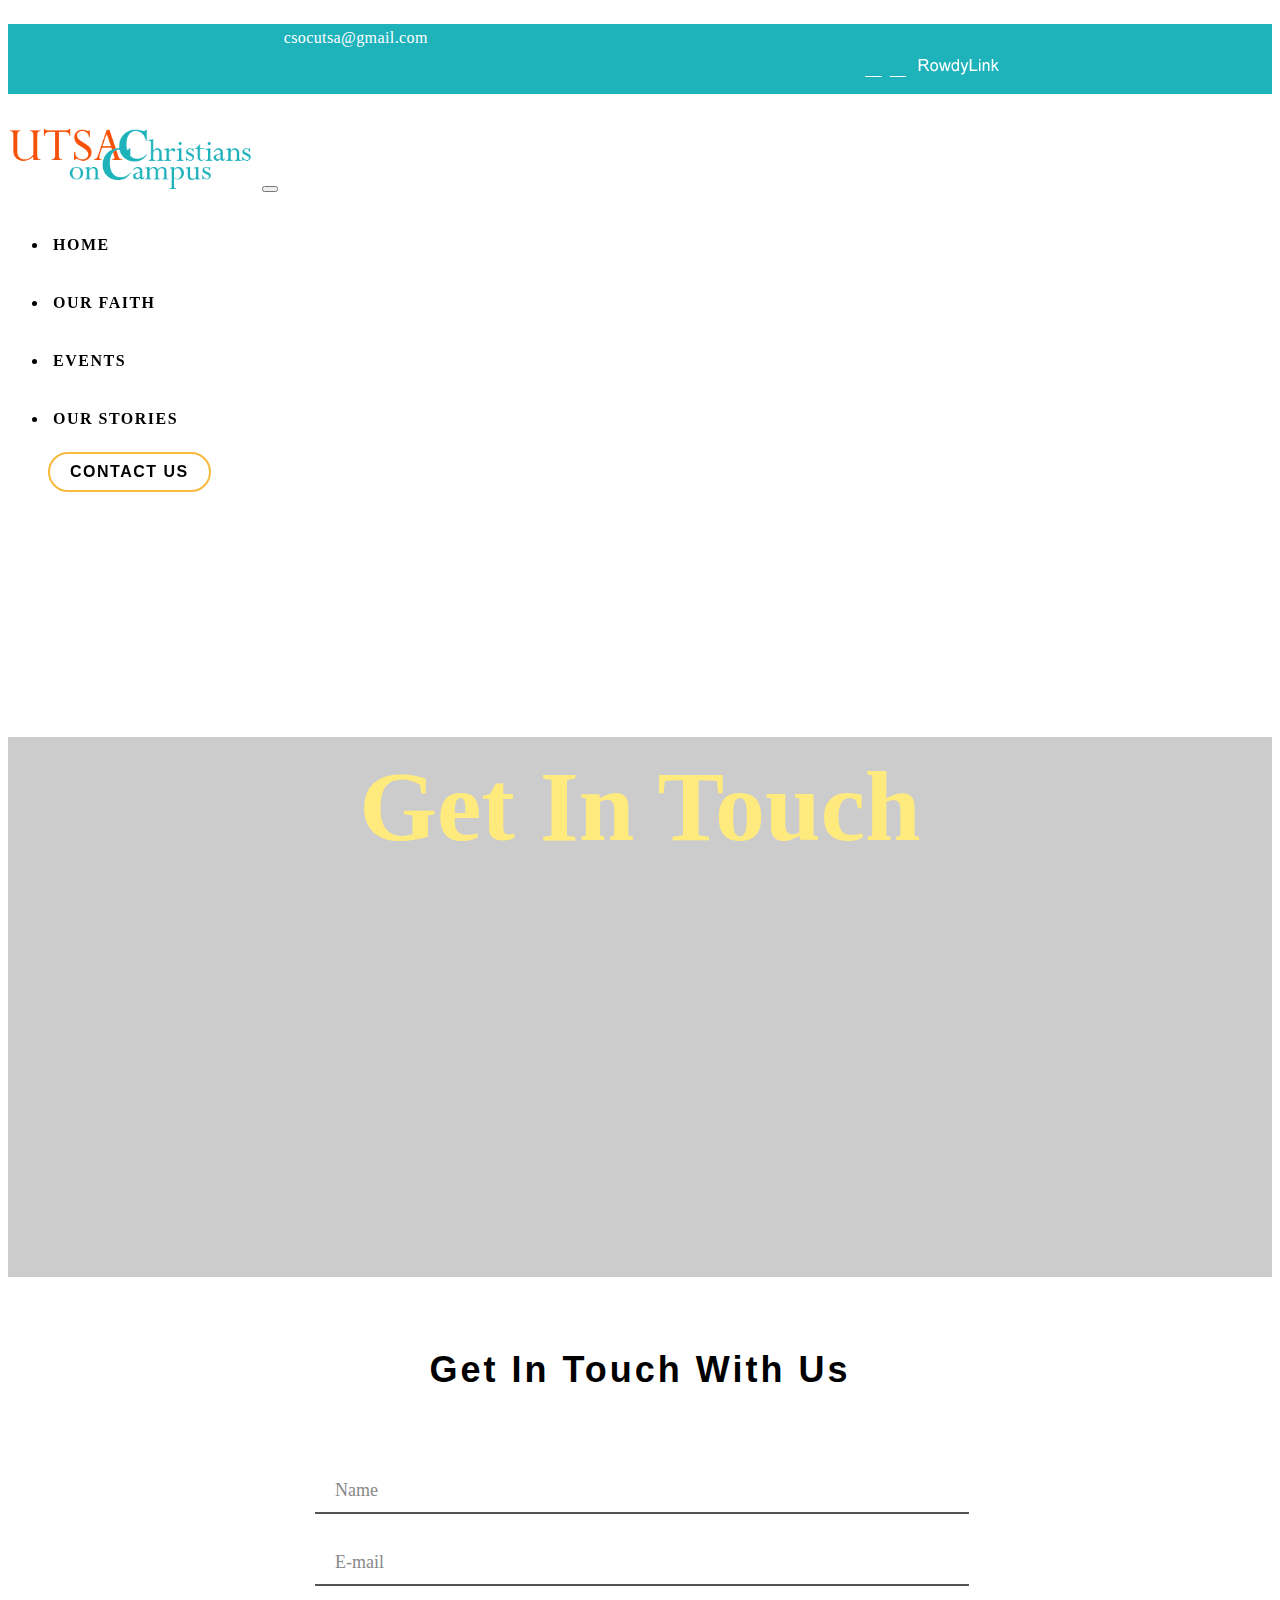
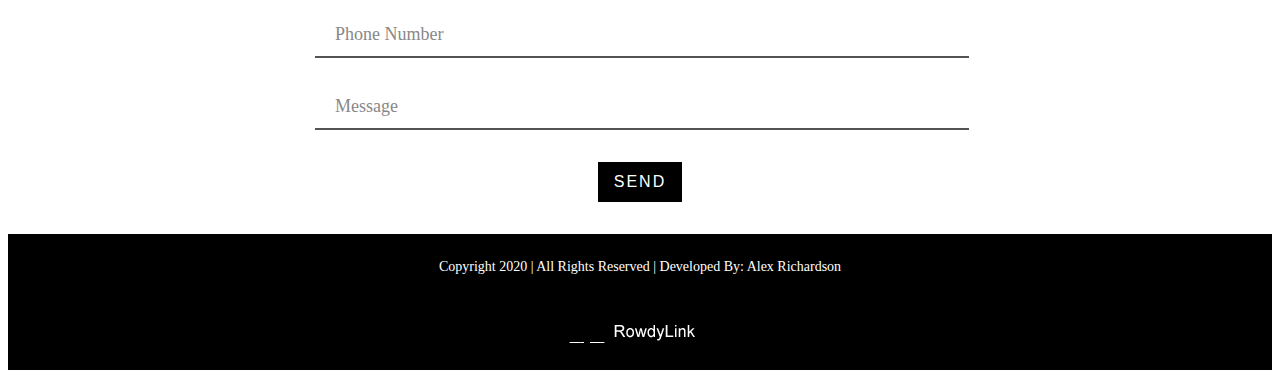
==== contact.html @ 609fae16 "Update contact.html" ====
<!DOCTYPE html>
<html lang="en">
  <head>
      <meta charset="UTF-8">
      <meta name="description" content="UTSA Christians on Campus is a registered organization dedicated to helping students in their walk with God through bible studies, prayer, and christian fellowship." />
      <meta http-equiv="X-UA-Compatible" content="IE=edge,chrome=1">
      <meta name="viewport" content="width=device-width,initial-scale=1">
      <link rel="shortcut icon" href="../public/img/coc.png" type="image/x-icon" />
        <title>UTSA Christians on Campus</title>
      <link rel="stylesheet" href="https://stackpath.bootstrapcdn.com/bootstrap/4.1.1/css/bootstrap.min.css" integrity="sha384-WskhaSGFgHYWDcbwN70/dfYBj47jz9qbsMId/iRN3ewGhXQFZCSftd1LZCfmhktB" crossorigin="anonymous">
      <link rel="stylesheet" href="https://cdnjs.cloudflare.com/ajax/libs/font-awesome/4.7.0/css/font-awesome.min.css"><link rel="stylesheet" href="https://use.fontawesome.com/releases/v5.1.0/css/all.css" integrity="sha384-lKuwvrZot6UHsBSfcMvOkWwlCMgc0TaWr+30HWe3a4ltaBwTZhyTEggF5tJv8tbt" crossorigin="anonymous">
      <link rel="shortcut icon" href="favicon.ico" type="image/vnd.microsoft.icon">
      <link rel="stylesheet" href="./public/stylesheets/app.css" type="text/css">
      
      <script src="https://code.jquery.com/jquery-3.3.1.slim.min.js" integrity="sha384-q8i/X+965DzO0rT7abK41JStQIAqVgRVzpbzo5smXKp4YfRvH+8abtTE1Pi6jizo" crossorigin="anonymous"></script>
      <script src="https://stackpath.bootstrapcdn.com/bootstrap/4.1.1/js/bootstrap.min.js" integrity="sha384-smHYKdLADwkXOn1EmN1qk/HfnUcbVRZyYmZ4qpPea6sjB/pTJ0euyQp0Mk8ck+5T" crossorigin="anonymous"></script>
  </head>
  <body>
    <div class="container-fluid top-nav-off-mob">
      <div class="row">
        <div class="col-md-6 top-nav-test top-nav-left">
          <p><i class="fas fa-envelope social-icon-head"></i>csocutsa@gmail.com</p>
        </div>
        <div class="col-md-6 top-nav-test top-nav-icon top-nav-right">
            <span>
            <a class="social-icon-head" href="https://www.facebook.com/utsachristians/" target="_blank">
              <i class="fab fa-facebook-f"></i>
            </a>
            </span>
            <span>
              <a class="social-icon" href="https://instagram.com/casaoncampus?igshid=c43njdv15ox2" target="_blank">
                <i class="fab fa-instagram"></i>
              </a>
            </span>
            <span>
              <a class="social-icon-head" href="https://utsa.campuslabs.com/engage/organization/christiansoncampus" target="_blank">
                <img src="../public/img/rowdy-link.png">
              </a>
            </span>
        </div>
      </div>
    </div>
    
    <nav class="navbar navbar-dark fixed-top navbar-expand-md navbar-no-bg nav">
      <div class="container">
        <a class="navbar-brand" href="/"><img src="../public/img/utsalogo.png" style="height: 60px;" class="d-inline-block" alt="Christians on Campus Logo"></a>
          <button class="navbar-toggler" type="button" data-toggle="collapse" data-target="#navbarNavigation" aria-controls="navbarTogglerDemo01" aria-expanded="false" aria-label="Toggle navigation">
            <span class="navbar-toggler-icon"></span>
          </button>
          
          <div class="collapse navbar-collapse" id="navbarNavigation">
              <ul class="navbar-nav ml-auto mt-2 mt-lg-0">
                  <li class="nav-item">
                      <a class="nav-link" href="/">Home</a>
                  </li>
                  <li class="nav-item">
                      <a class="nav-link" href="faith">Our Faith</a>
                  </li>
                  <li class="nav-item">
                      <a class="nav-link" href="events">Events</a>
                  </li>
                  <li class="nav-item">
                      <a class="nav-link" href="stories">Our Stories</a>
                  </li>
                  <a href="contact" class="centerBtn">
                    <button class="nav-item contact-us-button-mob contact-us-link contact-us-button">
                        Contact Us
                    </button>
                  </a>
                  <li class="nav-item contact-us-small-button">
                      <a class="nav-link" href="contact">Contact Us</a>
                  </li>
              </ul>
          </div>
      </div>
  </nav>

<div class="container-fluid">
    <div class='row'>
        <div class="col-md-12 faith-hero darken-pseudo">
            <h1 class="sub-page-head">Get In Touch</h1>
        </div>
    </div>
            
        <section class="get-in-touch">
                
            <!--<div class="col-md-12">-->
                <h1 class="title">Get In Touch With Us</h1>
                <!--<h3 class="title">If you do not receive any response from us within 3-5 business days, please email us at csoc.ut@gmail.com.</h3>-->
            <form action="https://formspree.io/info@utsachristians.org" method="POST" class="contact-form row">
                <div class="form-field col-md-12">
                    <input id="name" class="input-text js-input" type="text" name="name" required>
                    <label class="label" for="name">Name</label>
                </div>
                <div class="form-field col-md-6 col-sm-12">
                    <input id="email" class="input-text js-input" type="email" name="_replyto" required>
                    <label class="label" for="email">E-mail</label>
                </div>
                <div class="form-field col-md-6 col-sm-12">
                    <input id="phone" class="input-text js-input" type="" name="phone_number">
                    <label class="label" for="phone-number">Phone Number</label>
                </div>
                <div class="form-field col-md-12">
                    <input id="message" class="input-text js-input" type="text" name="message" required>
                    <label class="label" for="message">Message</label>
                </div>
                <input type="text" name="_gotcha" style="display:none" />
                <div class="form-field col-md-12 align-center">
                    <input class="submit-btn" type="submit" value="Send">
                    <input type="hidden" name="_next" value="https://utsachristians.org/contact" />
                </div>
            </form>
        </section>
    </div> 
    <div id="mybutton">
  <button class="feedback"><a target="_blank" href="http://www.utsachristians.org/public/MinistrySeries7.pdf">Ministry Series Outline</a></button>
</div>
</div>


<script>
    $( '.js-input' ).keyup(function() {
        if( $(this).val() ) {
            $(this).addClass('not-empty');
        } else {
            $(this).removeClass('not-empty');
        }
    });
</script>

  <footer>
    <div class="container-fluid footer">
      <div class="row">
        <div class="col-md-6 centerText footer">
          <span>Copyright 2020 | All Rights Reserved | Developed By: Alex Richardson</span>
        </div>
        <div class="col-md-6 centerText footer">
          <span>
            <a class="social-icon" href="https://www.facebook.com/utsachristians/" target="_blank">
              <i class="fab fa-facebook-f"></i>
            </a>
            </span>
            <span>
              <a class="social-icon" href="https://instagram.com/casaoncampus?igshid=c43njdv15ox2" target="_blank">
                <i class="fab fa-instagram"></i>
              </a>
            </span>
            <span>
              <a class="social-icon" href="https://utsa.campuslabs.com/engage/organization/christiansoncampus" target="_blank">
                <img src="../public/img/rowdy-link.png">
              </a>
            </span>
        </div>
      </div>
    </div>
  </footer>
  
  <script src="./public/js/nav.js"></script>
  
  </body>
</html>
---- public/stylesheets/app.css ----
.spaceDivide {
    padding: 65px 15px 65px 15px;
}

.headItem {
    color: #23272f;
    letter-spacing: 0.05em;
    line-height: 53px;
    font-size: 36px;
    font-weight: 700;
    font-family: 'Helvetica';
    text-transform: uppercase;
}

.contact-us-button-mob {
    margin: auto;
    /*display: block;*/
    background-color: transparent;
    
    /* Border styles */
    border: 2px solid #f6b93b;
    border-radius: 20px;
    /*line-height: 17px;*/
    padding: 1px 20px;
    min-height: 40px;
    
}

.contact-us-button-mob:hover {
    color: white !important;
    background: #f6b93b;
    border-color: #f6b93b !important;
    transition: all 0.4s ease 0s;
}

.events-list{
  color:white;
}


.headItem-blue {
    color: #1eb2bb;
}

.headItem-yellow {
    color: #ffeb7d;
}

.descText {
    color: #747474;
    font-size: 18px;
    line-height: 1.75;
    font-family: 'Roboto';
    font-weight: 400;
    letter-spacing: 0.4px;
}

.quoteText {
    color: #5f727f;
    font-size: 24px;
    line-height: 37px;
    font-weight: 100;
    font-family: 'Montserrat'
}

/* quote box */

.quote-box {
  width: 100%;
  height: auto;
  position: relative;
  margin-top: 50px;
  margin-bottom: 30px;
  border: 1px solid #E3E3E3;
  
}

.quote-box p{
  font-family: 'Source Sans Pro';
  text-align: center;
  font-size: 35px;
  width:95%;
  margin: 0 auto;
  margin: 50px 0 50px 0;
}

.quote-box div:nth-child(1){
  position: absolute;
  border-top: 5px solid #a68a73;
  border-right: 5px solid #a68a73;
  width: 40px;
  height: 40px;
  top:0;
  right: 0;
}
.quote-box div:nth-child(2){
  position: absolute;
  border-bottom: 5px solid #a68a73;
  border-left: 5px solid #a68a73;
  width: 40px;
  height: 40px;
  bottom:0;
  left: 0;
}

.quote-name {
  font-family: 'Comic Sans MS';
  position: absolute;
  font-size: 30px;
  padding-top: 20px;
  left: 50px;
}

@media (max-width: 768px){
  .headItem {
    font-size: 28px;
    line-height: 28px;
    text-align: center;
  }
  
  .spaceDivideLeft {
    padding-left: 10px !important;
    padding-right: 10px !important;
    padding-top: 30px !important;
  }
  
  .descText {
    font-size: 16px;
    text-align: center;
    padding-left: 20px !important;
    padding-right: 20px !important;
  }
  
  .quoteText {
    font-size: 16px;
    line-height: 25px;
    padding-bottom: 20px !important;
    padding-top: 20px !important;
    margin-top: 0 !important;
  }
  
}

.list-border-head {
  color: #23272f;
  letter-spacing: 0.05em;
  line-height: 53px;
  font-size: 36px;
  font-weight: 700;
  font-family: 'Montserrat';
}

.list-border-sub-head {
  color: #5f727f;
  line-height: 25px;
  font-size: 18px;
  font-family: 'Source Sans Pro';
  max-width: 840px;
  margin: 30px auto 10px;
}

.list-border-out {
  padding-right: 20px;
  padding-left: 20px;
  line-height: 25px;
}

.list-border{
  border: 1px solid #dedede;
  max-width: 240px;
  margin: auto auto;
}

.list-border-padding {
  padding: 45px 35px 40px 35px;
}

.list-border-title {
  color: #23272f;
  letter-spacing: 0.05em;
  line-height: 30px;
  font-size: 19px;
  font-weight: 700;
  font-family: 'Montserrat';
  text-transform: uppercase;    
  margin: 0.5em 0;
  margin-bottom: 30px;
  max-width: 25%;
  
  /*padding: 21px 20px 10px 20px;*/
}

.list-border-para {
  font-size: 16px;
  line-height: 25px;
  color: #5f727f;
  font-family: 'Source Sans Pro';
  height: auto;
  width: auto;
  margin-bottom: 30px;
  /*padding: 21px 20px 20px 20px;*/
}

.prayIcon {
  max-width: 50px;
  max-height: 50px;
  background-size: cover;
  background-repeat: no-repeat;
  background-image: url([data-uri]);
}

.bibleIcon {
  max-width: 50px;
  max-height: 50px;
  background-size: cover;
  background-repeat: no-repeat;
  background-image: url([data-uri]);
}

.fellowshipIcon {
  max-width: 50px;
  max-height: 50px;
  background-size: cover;
  background-repeat: no-repeat;
  background-image: url([data-uri])
}

.right-icon {
  text-align: right;
  /*padding: 0 10px 20px 0;*/
}



/* media queries */

@media (max-width: 768px){
  .quote-box {
    margin: 0px auto;
    margin-top: 50px;
    width: 400px;
    margin-bottom: 70px;
  }
  .quote-box p{
    font-size: 32px;
    line-height: 32px;
  }
  .quote-name {
    font-size: 34px;
    bottom: -60px;
  }
  
}

@media (max-width: 500px){
  .quote-box {
    margin: 0px auto;
    margin-top: 50px;
    width: 325px;
    margin-bottom: 60px;
  }
  .quote-box p{
    font-size: 30px;
    margin: 0 auto;
    margin-top: 60px;
    width: 92%;
  }
  .quote-name {
    font-size: 32px;
    bottom: -70px;
    padding-bottom: 20px !important;
  }
}

.spaceDivideLeft {
    padding-left: 20%;
    padding-right: 5%;
}

.spaceDivideRight {
    text-align: left;
    padding-right: 20%;
    padding-left: 5%;
}

.centerText {
    text-align: center;
}

.spaceDivideCenter {
    padding-top: 7vh;
    padding-bottom: 10vh;
    padding-left: 20%;
    padding-right: 20%;
}

.midStack {
    background-color: #f7f7f7;
}

.centerBtn {
    margin: auto;
}

.centerBtn:hover {
  cursor:pointer;
}

.btn-warning {
    color: white;
}

.eventSpace {
    padding-bottom: 2vh;
}

.mTop {
  margin: auto 0;
}

.freshman-connect {
  background-color: #0fb1bb;
  height: 23vh;
  min-width: 100%;
}

.freshman-connect-sub-row {
  padding-left: 20vw;
  padding-right: 20vw;
}


.freshman-connect-title {
  color: #ffeb7d;
  font-size: 30px;
  font-weight: 700;
  font-family: 'Montserrat';
  text-transform: uppercase;
  letter-spacing: 0.05em;
  max-width: 100%;
  /*padding-left: 20vw;*/
  text-align: center;
  /*padding-right: 2vw;*/
}

.freshman-connect-sub {
  display: inline-block;
  font-size: 16px;
  list-style-type: none;
  padding-top: 1em;
  font-weight: 500;
  text-align: left;
  color: #ffffff;
  font-family: 'Source Sans Pro';
  line-height: 25px;
  letter-spacing: 0.05em;
  max-width: 100%;
}

.prayer {
  max-width: 20vw;
}

@media (max-width: 1865px) {
  .freshman-connect-title {
    padding-left: 18vw;
    padding-right: 18vw;
  }
  
  .freshman-connect-sub-row {
    padding-left: 18vw;
    padding-right: 18vw;
  }
  
  .spaceDivideRight {
    padding-left: 18vw;
  }
  
  .spaceDivideRight {
    padding-left: 18vw;
  }
  
  .spaceDivideLeft {
    padding-left: 18vw;
  }
  
  .spaceDivideLeft {
    padding-left: 18vw;
  }
}

@media (max-width: 1560px) {
  .freshman-connect-title {
    padding-left: 15vw;
    padding-right: 15vw;
  }
  
  .freshman-connect-sub-row {
    padding-left: 15vw;
    padding-right: 15vw;
  }
  
  .spaceDivideRight {
    padding-left: 15vw;
  }
  
  .spaceDivideRight {
    padding-left: 15vw;
  }
  
  .spaceDivideLeft {
    padding-left: 15vw;
  }
  
  .spaceDivideLeft {
    padding-left: 15vw;
  }
  
  .mobile-rep-count {
    text-align: center;
    padding-right: 0px;
  }
}

@media (max-width: 1411px) {
  .freshman-connect-title {
    padding-left: 12vw;
    padding-right: 12vw;
  }
  
  .freshman-connect-sub-row {
    padding-left: 12vw;
    padding-right: 12vw;
  }
  
  .spaceDivideRight {
    padding-left: 12vw;
  }
  
  .spaceDivideRight {
    padding-left: 12vw;
  }
  
  .spaceDivideLeft {
    padding-left: 12vw;
  }
  
  .spaceDivideLeft {
    padding-left: 12vw;
  }
  
  .prayer {
    max-width: 25vw;
  }
}

@media (max-width: 1294px) {
  .freshman-connect-title {
    padding-left: 7vw;
    padding-right: 7vw;
  }
  
  .freshman-connect-sub-row {
    padding-left: 7vw;
    padding-right: 7vw;
  }
  
  .spaceDivideRight {
    padding-left: 7vw;
  }
  
  .spaceDivideRight {
    padding-left: 7vw;
  }
  
  .spaceDivideLeft {
    padding-left: 7vw;
  }
  
  .spaceDivideLeft {
    padding-left: 7vw;
  }
  
  .prayer {
    max-width: 30vw;
  }
}

@media (max-width: 1136px) {
  .freshman-connect-title {
    padding-left: 3vw;
    padding-right: 3vw;
  }
  
  .freshman-connect-sub-row {
    padding-left: 3vw;
    padding-right: 3vw;
  }
}

@media (max-width: 986px) {
  .freshman-connect-title {
    text-align: center;
  }
  
  .freshman-connect-sub {
    display: inline-block;
    font-size: 16px;
    list-style-type: none;
    padding-top: 1em;
    font-weight: 400;
    text-align: center;
    color: #ffffff;
    font-family: 'Source Sans Pro';
    letter-spacing: 0.05em;
    width: 100%;
  }
  .prayer {
    max-width: 35vw;
  }
}

@media (max-width: 910px) {
  .mobile-rep-count {
    padding: 0 !important;
  }
  
  .mobile-rep-count ul {
    padding: 5px;
    text-align: center;
  }
}

@media (max-width: 790px){
  
  .freshman-connect-title {
    color: #ffeb7d;
    font-size: 28px;
    font-weight: 700;
    text-align: center;
    font-family: 'Montserrat';
    text-transform: uppercase;
    letter-spacing: 0.05em;
    max-width: 100%;
    padding: 5px 5px 0 5px;
  }
  
  .freshman-connect-sub {
    display: inline-block;
    font-size: 16px;
    list-style-type: none;
    padding-top: 1em;
    font-weight: 400;
    text-align: center;
    color: #ffffff;
    font-family: 'Source Sans Pro';
    letter-spacing: 0.05em;
    width: 100%;
  }
  .freshman-connect-sub-row {
    padding-bottom: 2vh;
  }
  
  .mobile-rep {
    padding-left: 10px;
    padding-right: 10px;
    max-width: 100%;
  }
  
  .freshman-connect {
    height: auto;
  }
  
  .time-li {
    font-size: 12px !important;
    line-height: 12px !important;
    font-weight: 400;
    width: 20%;
    text-align: center;
    margin: auto;
    /*padding: 0.1em !important;*/
    padding-bottom: 15px !important;
  }
  
  .time {
    font-size: 24px !important;
    line-height: 24px !important;
    padding-top: 5px;
    text-align: center;
  }
  
  .list-border-head {
    padding-left: 0 !important;
    padding-right: 0 !important;
  }
  
  .spaceDivideCenter {
    padding-left: 10px !important;
    padding-right: 10px !important;
  }
  
  .list-border-out {
    padding-bottom: 10px !important;
  }
  
  .list-border-title {
    max-width: 100%;
    text-align: center;
  }
  
  .prayer {
    max-width: 60vw;
  }
  
}

.fa-clock, .fa-map-marker-alt {
  padding-right: 15px;
}

.time-li {
  display: inline-block;
  font-size: 16px;
  list-style-type: none;
  padding: 1em;
  font-weight: 500;
  text-align: center;
  color: #ffffff;
  text-transform: uppercase;
  font-family: 'Source Sans Pro';
  line-height: 25px;
  letter-spacing: 0.05em;
}

.time {
  color: #ffeb7d;
  display: block;
  font-size: 36px;
  font-weight: 700;
  letter-spacing: 0.05em;
  line-height: 53px;
  font-family: 'Montserrat';
}

.vc-bible-studies {
    background-image: url(../img/bible-study.jpg) !important;
}

.vc-home-beliefs {
    background-image: url(../img/bible-event.jpg) !important;
}

.vc-home-meeting {
    background-image: url(../img/meeting.jpg) !important;
}

.vc-bible-studies a, .vc-home-beliefs a, .vc-home-meeting a{
  text-decoration: none !important;
}


.vc-custom-light {
  color: #ffffff;
  font-size: 24px;
  font-weight: 400;
  font-family: 'Montserrat UltraLight';
  letter-spacing: 0.05em;
  text-transform: uppercase;
  padding-top: 40%;
}

.vc-custom-bright {
  color: #ffeb7d;
  letter-spacing: 0.05em;
  line-height: 53px;
  font-size: 36px;
  font-weight: 700;
  font-family: 'Montserrat';
  text-transform: uppercase;
}

.vc-custom-para {
  font-size: 18px;
  font-family: 'Source Sans Pro';
  line-height: 25px;
  color: #ffffff;
  padding-bottom: 15%;
}

/*Toggle Index God's Desire Text*/

.show-more {
  display: none;
}

.show-more-btn {
  display: block; 
  margin: 3vh auto 5vh auto;
  background-color: #1eb2bb;
  color: #fff;
  font-family: 'Montserrat';
  text-transform: uppercase;
  letter-spacing: 2px;
  font-size: 16px;
  line-height: 24px;
  padding: 8px 16px;
  border: none;
  cursor: pointer;
}



/*Our Faith*/

.faith-hero {
    background-image: url("https://images.pexels.com/photos/895449/pexels-photo-895449.jpeg?auto=compress&cs=tinysrgb&dpr=2&h=750&w=1260");
    background-repeat: no-repeat;
    background-size: cover;
    height: 60vh;
}

.darken-pseudo {
  position: relative;
}

.darken-pseudo:after {
  content: '';
  position: absolute;
  top: 0;
  bottom: 0;
  left: 0;
  right: 0;
  display: block;
  background-color: rgba(0, 0, 0, 0.2);
}

.sub-page-head {
    text-align: center;
    margin-top: 25vh;
    font-size: 100px;
    font-weight: 700;
    color: rgb(255, 235, 125);
    font-family: Montserrat;
    line-height: 139px;
    max-width: 100%;
    position: relative;
    z-index: 1 !important;
}

@media (max-width: 767px) {
  .sub-page-head {
    font-size: 50px;
    line-height: 50px;
    margin-top: 30vh;
  }
}

/*Events*/

.events-exp-section {
    height: 50vh;
}

.events-exp-head {
    font-size: 48px;
    font-family: 'Montserrat';
    line-height: 48px;
    font-weight: 700;
    padding-top: 5vh;
}

.events-exp-sub-head {
    font-size: 22px;
    line-height: 22px;
    font-family: 'Source Sans Pro';
    font-weight: 400;
    padding: .5em 20vw;
}

.vc-blue {
    padding-right: 75px !important;
    padding-left: 75px !important;
    box-shadow: inset 0 0 0 1000px 	rgba(30,178,187,0.6);
    background-position: center !important;
    background-repeat: no-repeat !important;
    background-size: cover !important;
}

.vc-yellow {
    padding-right: 75px !important;
    padding-left: 75px !important;
    box-shadow: inset 0 0 0 1000px rgba(255,255,0,0.4);
    background-position: center !important;
    background-repeat: no-repeat !important;
    background-size: cover !important;
}

.vc-bible-studies {
    background-image: url(../img/bible-study-event.jpg) !important;
}

.vc-bible-challenge {
    background-image: url(../img/bible-event.jpg) !important;
}

.vc-home-meeting {
    background-image: url(../img/meeting.jpg) !important;
}

.vc-college-conferance {
    background-image: url(../img/spring-conferance-event.jpg) !important;
}

.vc-freshman-connect {
    background-image: url(../img/freshman-connect-event.jpg) !important;
}

.vc-personal-meeting {
    background-image: url(../img/one-one-meeting-event.jpg) !important;
}

.vc-yellow .vc-custom-light{
    color: #fff;
    font-size: 24px;
    font-weight: 400;
    font-family: 'Montserrat UltraLight';
    letter-spacing: 0.05em;
    text-transform: uppercase;
    padding-top: 40%;
}

.vc-yellow .vc-custom-bright {
    color: #33DAFF;
    letter-spacing: 0.05em;
    line-height: 53px;
    font-size: 36px;
    font-weight: 700;
    font-family: 'Montserrat';
    text-transform: uppercase;
}

.vc-blue .vc-custom-light{
    color: #ffffff;
    font-size: 24px;
    font-weight: 400;
    font-family: 'Montserrat UltraLight';
    letter-spacing: 0.05em;
    text-transform: uppercase;
    padding-top: 40%;
}

.vc-blue .vc-custom-bright {
    color: #ffeb7d;
    letter-spacing: 0.05em;
    line-height: 53px;
    font-size: 36px;
    font-weight: 700;
    font-family: 'Montserrat';
    text-transform: uppercase;
}

.vc-custom-para-events {
  font-size: 18px;
  font-family: 'Source Sans Pro';
  line-height: 25px;
  color: #fff;
  padding-bottom: 2vh;
}

.modal-btn-events {
  display: block; 
  margin-bottom: 8vh;
  color: #fff;
  font-family: 'Montserrat';
  text-transform: uppercase;
  letter-spacing: 2px;
  font-size: 16px;
  line-height: 24px;
  padding: 8px 16px;
  border: none;
  cursor: pointer;
  border-radius: 25px;
}

.modal-btn-events-yellow {
  background-color: #1eb2bb;
}

.modal-btn-events-blue {
  background-color: rgb(255, 235, 125);
  color: #000;
}

@media (max-width: 1085px) {
  .vc-yellow .vc-custom-light {
    font-size: 22px;
  }
  
  .vc-blue .vc-custom-light {
    font-size: 22px;
  }
  
  .vc-yellow .vc-custom-bright {
    line-height: 36px;
    font-size: 30px;
  }
  
  .vc-blue .vc-custom-bright {
    line-height: 36px;
    font-size: 30px;
  }
}

@media (max-width: 1085px) {
  .vc-yellow .vc-custom-light {
    font-size: 20px;
  }
  
  .vc-blue .vc-custom-light {
    font-size: 20px;
  }
  
  .vc-yellow .vc-custom-bright {
    line-height: 36px;
    font-size: 26px;
  }
  
  .vc-blue .vc-custom-bright {
    line-height: 36px;
    font-size: 26px;
  }
}


.events-hero {
    background-image: url("https://images.pexels.com/photos/895449/pexels-photo-895449.jpeg?auto=compress&cs=tinysrgb&dpr=2&h=750&w=1260");
    background-repeat: no-repeat;
    background-size: cover;
    height: 60vh;
}

.bottomCTA {
    background-image: url("https://images.pexels.com/photos/895449/pexels-photo-895449.jpeg?auto=compress&cs=tinysrgb&dpr=2&h=750&w=1260");
    background-repeat: no-repeat;
    background-size: cover;
    height: 75vh;
}

.bottom-cta-text {
    margin-top: 30vh;
    text-align: center;
    font-size: 80px;
    font-weight: 700;
    color: rgb(255, 235, 125);
    font-family: Montserrat;
    line-height: 30px;
    max-width: 100%;
    position: relative;
    z-index: 1;
}

.bottom-cta-sub-text {
    margin-top: 40px;
    text-align: center;
    font-size: 30px;
    font-weight: 400;
    color: rgb(255, 235, 125);
    font-family: Montserrat;
    line-height: 30px;
    max-width: 100%;
    position: relative;
    z-index: 1;
}

.space-divide-left-special {
    padding-left: 30%;
    padding-bottom: 10vh;
}

.church-invite-para {
    font-size: 20px;
    line-height: 20px;
    font-family: 'Source Sans Pro';
}

.img-fluid {
    width: 100%;
    height: auto;
}

.event-para {
  font-size: 22px;
  font-family: 'Source Sans Pro';
}

#map {
    height: 40vh;
    max-width: 100%;
}

.event-time-main {
  text-align: center;
}

.event-time-li {
  display: inline-block;
  font-size: 16px;
  list-style-type: none;
  padding: 1em;
  font-weight: 500;
  text-align: center;
  color: #ffffff;
  text-transform: uppercase;
  font-family: 'Source Sans Pro';
  line-height: 25px;
  letter-spacing: 0.05em;
  position: relative;
  z-index: 1
}

.event-time {
  color: #ffeb7d;
  display: block;
  font-size: 36px;
  font-weight: 700;
  letter-spacing: 0.05em;
  line-height: 53px;
  font-family: 'Montserrat';
  position: relative;
  z-index: 1;
}

.church-invite-head {
  font-size: 50px;
  line-height: 50px;
  font-weight: 700;
  font-family: 'Montserrat';
}

.fa-calendar-alt, .fa-home, .fa-phone {
  padding-right: 10px;
  padding-left: 5px;
}

@media (max-width: 767px){
  
  .event-para {
    font-size: 18px;
    font-weight: 400;
    text-align: center;
    padding-top: 20px;
    padding-left: 5vw;
    padding-right: 5vw;
  }
  
  .spaceDivide {
    padding: 0;
  }
  
  .bottom-cta-text {
    margin-top: 20vh;
    font-size: 50px;
    line-height: 50px;
  }
  
  .bottom-cta-sub-text {
    margin-top: 20px;
    font-size: 26px;
    line-height: 26px;
  }
  
  .event-time-li {
    font-size: 14px !important;
    line-height: 14px !important;
    font-weight: 400;
    width: 23%;
    text-align: center;
    margin: auto;
    padding-bottom: 15px !important;
    padding-left: 0 !important;
    padding-right: 0 !important;
  }
  
  .event-time {
    font-size: 30px !important;
    line-height: 30px !important;
    padding-top: 5px;
    text-align: center;
    width: 100%;
    padding-left: 0 !important;
    padding-right: 0 !important;
  }
  
  .church-invite-head{
    font-size: 30px;
    line-height: 32px;
    width: 100%;
    padding: 5vh 5vw 5vh 5vw;
  }
  
  .space-divide-left-special {
    width: 100%;
    padding-left: 5vw;
    padding-right: 5vw;
  }
  
  .church-invite-para {
    font-size: 16px;
    line-height: 16px;
  }
}



/*Contact Form*/

.align-center {
  text-align: center;
}

.content-wrapper {
  min-height: 100%;
  position: relative;
}
.get-in-touch {
  max-width: 650px;
  margin: 0 auto;
  position: relative;
}
.get-in-touch .title {
  text-align: center;
  padding-top: 5vh;
  font-family: Raleway, sans-serif;
  letter-spacing: 3px;
  font-size: 36px;
  line-height: 48px;
  padding-bottom: 48px;
}
.contact-form .form-field {
  position: relative;
  margin: 32px 0;
  /*overflow: hidden;*/
}
.contact-form .input-text {
  display: block;
  width: 100%;
  height: 36px;
  border-width: 0 0 2px 0;
  border-color: #000;
  font-family: Lusitana, serif;
  font-size: 18px;
  line-height: 26px;
  font-weight: 400;
}
.contact-form .input-text:focus {
  outline: none;
}
.contact-form .input-text:focus + .label, .contact-form .input-text.not-empty + .label {
  transform: translateY(-24px);
}
.contact-form .label {
  position: absolute;
  left: 20px;
  bottom: 11px;
  font-family: Lusitana, serif;
  font-size: 18px;
  line-height: 26px;
  font-weight: 400;
  color: #888;
  cursor: text;
  transition: transform 0.2s ease-in-out;
}
.contact-form .submit-btn {
  display: inline-block;
  background-color: #000;
  color: #fff;
  font-family: Raleway, sans-serif;
  text-transform: uppercase;
  letter-spacing: 2px;
  font-size: 16px;
  line-height: 24px;
  padding: 8px 16px;
  border: none;
  cursor: pointer;
}


/*Faith*/


.faith-trans-img {
  background-size: cover;
  background-repeat: no-repeat; 
}

.faith-trans-head {
  padding-top: 7vh;
}


.one-icon {
  background-image: url([data-uri])
}

.two-icon {
  background-image: url([data-uri])
 }
 
.three-icon {
  background-image: url([data-uri])
}

.four-icon {
  background-image: url([data-uri])
}

.five-icon {
  background-image: url([data-uri])
}

.six-icon {
 background-image: url([data-uri])
}

.faith-icon {
  max-width: 100px;
  max-height: 100px;
  background-size: cover;
  background-repeat: no-repeat;
}

.faith-num {
  background-color: #f7f7f7;
}

.faith-num-head {
  font-size: 40px;
  margin-bottom: 15px;
  font-family: Montserrat,"Helvetica Neue";
  font-weight: 700;
}

.faith-num-sub-head {
  color: #777;
  font-size: 20px;
  font-family: "Maven Pro","Helvetica Neue";
  font-weight: 400;
  margin-bottom: 25px;
}

.faith-num-title {
  margin: 15px 0;
  font-family: Montserrat,"Helvetica Neue",Helvetica,Arial,sans-serif;
  font-size: 24px;
  font-weight: 700;
}

.faith-num-para {
  color: #777;
  font-size: 18px;
  line-height: 1.75;
  font-family: "Maven Pro";
  margin: 0 0 10px;
}


/*Stories*/

.card {
  margin: 8vh auto;
  width: 450px;
  max-width: 90%;
  height: 600px;
  position: relative;
  border-radius: 6px;
  overflow: hidden;
  background-color: #fff;
  box-shadow: 0 10px 40px rgba(0, 0, 0, 0.15), 0 15px 32px rgba(0, 0, 0, 0.11);
}

.card .marco {
  height: 400px;
  width: 100%;
  background-color: #4426a8;
  position: relative;
  background-image: url("../img/marco-story.jpg");
  background-size: cover;
  background-position: center;
  transition: all 0.4s cubic-bezier(0.4, 0, 0.2, 1) 0.3s;
}

.card .nana {
  height: 400px;
  width: 100%;
  background-color: #4426a8;
  position: relative;
  background-image: url("../img/nana.jpg");
  background-size: cover;
  background-position: center;
  transition: all 0.4s cubic-bezier(0.4, 0, 0.2, 1) 0.3s;
}

.card .raphael {
  height: 400px;
  width: 100%;
  background-color: #4426a8;
  position: relative;
  background-image: url("../img/raphael.jpg");
  background-size: cover;
  background-position: top;
  transition: all 0.4s cubic-bezier(0.4, 0, 0.2, 1) 0.3s;
}

.card .jose {
  height: 400px;
  width: 100%;
  background-color: #4426a8;
  position: relative;
  background-image: url("../img/jose.jpg");
  background-size: cover;
  background-position: center;
  transition: all 0.4s cubic-bezier(0.4, 0, 0.2, 1) 0.3s;
}

.card .nana-c {
  height: 400px;
  width: 100%;
  background-color: #4426a8;
  position: relative;
  background-image: url("../img/javier-story.jpg");
  background-size: cover;
  background-position: center;
  transition: all 0.4s cubic-bezier(0.4, 0, 0.2, 1) 0.3s;
}

.card .nana-d {
  height: 400px;
  width: 100%;
  background-color: #4426a8;
  position: relative;
  background-image: url("../img/nikki-story.jpg");
  background-size: cover;
  background-position: top;
  transition: all 0.4s cubic-bezier(0.4, 0, 0.2, 1) 0.3s;
}

.card .header.collapse {
  height: 0px;
}

.card .header .title {
  height: 400px;
  display: flex;
  align-items: flex-end;
  justify-content: center;
  padding: 0px 15px;
}

.card .header .title h1 {
  margin: 0px;
  font-size: 28px;
  color: rgba(255, 255, 255, 0.8);
  background-color: rgba(0, 0, 0, 0.4);
  padding: 5px 100vw;
}

.card .header:after {
  content: '';
  display: block;
  position: absolute;
  bottom: 0;
  left: 0;
  width: 380px;
  height: 34px;
  background-repeat: no-repeat;
  background-image: url();
}

.card .content {
  height: 400px;
  width: 100%;
  overflow-x: hidden;
  padding: 20px 30px 30px 30px;
  position: relative;
  background-color: #fafafa;
  overflow-y: hidden;
  transition: all 0.4s cubic-bezier(0.4, 0, 0.2, 1) 0.3s;
}

.card .content.full {
  height: 600px;
  overflow-y: scroll;
}

.card .content.full .closebar {
  opacity: 1;
  transform: translateY(0px);
  transition: all 0.6s cubic-bezier(0.4, 0, 0.2, 1) 0.2s;
}

.card .content.full .closebar h1 {
  opacity: 1;
}

.card .content .closebar {
  padding: 3px 20px;
  transform: translateY(-30px);
  opacity: 0;
  border-top-left-radius: 6px;
  border-top-right-radius: 6px;
  transition: all 0.4s cubic-bezier(0.4, 0, 0.2, 1) 0.2s;
  position: absolute;
  width: 100%;
  height: 35px;
  background-color: #f7f7f7;
  top: 0;
  left: 0;
  border-bottom: 1px solid #dedede;
}

.card .content .closebar .closebttn {
  position: absolute;
  right: 15px;
  top: 2px;
}

.card .content .closebar h1 {
  transition: all 0.4s cubic-bezier(0.4, 0, 0.2, 1) 0.3s;
  opacity: 0;
  margin-top: 2px;
  padding: 0px;
  color: #333;
  font-weight: bold;
  font-size: 18px;
}

.card .content .bttn {
  display: block;
  padding: 10px 25px;
  text-align: center;
  border-radius: 3px;
  background-color: #1e76e3;
  text-decoration: none;
  color: #fff;
  transition: 300ms all;
}

.card .content .bttn:hover {
  background-color: #1a6ace;
}

.card .content .readmore {
  position: absolute;
  display: block;
  top: 0;
  bottom: 0;
  right: 0;
  left: 0;
  transition: 300ms all;
  color: #333;
}

.card .content .readmore:after {
  opacity: 0;
  text-align: center;
  content: 'Tap to read more';
  font-size: 22px;
  position: absolute;
  display: block;
  width: 50%;
  padding: 10px 25px;
  background-color: #eee;
  border: 1px solid #ddd;
  left: 0;
  right: 0;
  margin-left: auto;
  margin-right: auto;
  top: 70px;
  transition: 300ms all;
  transform: translateY(20px);
}

.card .content .readmore:hover:after {
  opacity: 1;
  transform: translateY(0px);
  box-shadow: rgba(65, 92, 105, 0.0588235) 0px 1.5px 13px;
}

.card .content p {
  color: rgba(0, 0, 0, 0.5);
}

.card .content p:first-of-type {
  margin-top: 15px;
}

@media (max-width: 767px) {
  .card .content .readmore:after {
    opacity: 1;
    text-align: center;
    content: 'Tap to read more';
    font-size: 22px;
    color: #eee;
    position: absolute;
    display: block;
    width: 70%;
    padding: 10px 25px;
    background-color: #333;
    border: 1px solid #555;
    left: 0;
    right: 0;
    margin-left: auto;
    margin-right: auto;
    top: 100px;
    transition: 300ms all;
    transform: translateY(0px);
  }
}

.social-icon {
  padding-left: 3px;
  padding-right: 3px;
  color: white !important;
}

.social-icon:hover {
  color: #1eb2bb !important; 
}


.footer {
    max-width: 100%;
    padding: 25px 0px 25px 0px;
    font-size: 14px;
    color: white;
    background-color: black;
}

.test-btn {
  font-size:22px;
  background-color: #ffeb7d;
  color: #0fb1bb;
  border-radius:25px;
  width: 100%;
  height: auto;
  font-weight: 700;
  cursor: pointer;
}

.test-btn-a {
  width:100%;
  padding-top: 2vh;
  /*padding-right: 50%;*/
}

@media (max-width: 986px) {
  .test-btn-a {
    margin: auto;
    padding-right: 10%;
    padding-left: 10%;
  }
}

.container-fluid {
    padding:0;
    margin: 0;
    overflow: hidden;
}

.carousel {
    width: auto;
    max-height: 100vh;
}

.carousel img {
    width: 100%;
    background-size: cover;
    background-position: right;
    background-repeat: no-repeat !important;
    height: auto;
    height: 100vh;
}

.carousel-caption {
    top: 40%;
    text-align: center;
    max-width: 100%;
}

.carousel-sub-head {
  color: #ffffff;
  font-size: 74px;
  line-height: 74px;
  font-weight: 700;
  font-family: 'Montserrat';
  max-width: 100%;
}

.carousel-head {
    font-size: 139px;
    font-weight: 700;
    color: rgb(255, 235, 125);
    font-family: Montserrat;
    line-height: 139px;
    max-width: 100%;
}

.carousel-item:after {
  content:"";
  display:block;
  position:absolute;
  top:0;
  bottom:0;
  left:0;
  right:0;
  background:rgba(0,0,0,0.3);
}

@media (max-width: 900px) {
    .carousel-sub-head {
        font-size: 50px;
        line-height: 50px;
    }

    .carousel-head {
        font-size: 100px;
        line-height: 100px;
    }
}

@media (max-width: 767px) {
 
    .carousel-caption {
    top: 40%;
    }
    
    .carousel-sub-head {
        color: #ffffff;
        font-size: 40px;
        line-height: 40px;
        font-weight: 700;
        font-family: 'Montserrat';
        max-width: 100%;
        padding: 0 !important;
    }

    .carousel-head {
        font-size: 80px;
        font-weight: 700;
        color: rgb(255, 235, 125);
        font-family: Montserrat;
        line-height: 80px;
        max-width: 100%;
    }
    
    .carousel img {
        width: auto;
    }
}

@media (max-width: 475px) {
    .carousel-sub-head {
        font-size: 37px;
        line-height: 37px;
    }

    .carousel-head {
        font-size: 70px;
        line-height: 70px;
    }
}

@media (max-width: 365px) {
    .carousel-sub-head {
        font-size: 37px;
        line-height: 37px;
    }

    .carousel-head {
        font-size: 50px;
        line-height: 50px;
    }
}
.top-nav-test {
    background: #1eb2bb;;
    color: white;
    height: 35px;
    position: relative;
    z-index: 2;
}

.top-nav-left {
    padding-left: 20%;
}

.top-nav-right {
    padding-right: 20%;
}

.top-nav-test p {
    padding-top: 5px;
    letter-spacing: 0.4px;
}

.top-nav-test span a i {
    padding-top: 9px;
}

.top-nav-icon {
    text-align: right;
}

.social-icon-head {
  padding-left: 5px;
  padding-right: 5px;
  color: white !important;
}

.social-icon-head:hover {
  color: #ffeb7d !important; 
}

.navbar {
    -o-transition: all .6s;
    -moz-transition: all .6s;
    -webkit-transition: all .6s;
    -ms-transition: all .6s;
    transition: all .6s;
    backface-visibility: hidden;
    padding-top: 35px;
    z-index: 1;
}
 
.navbar.navbar-no-bg {
    background: rgb(255,255,255,0.82);
    background: rgba(255,255,255,0.82);   
}
 
.navbar-dark .navbar-nav {
    font-size: 16px;
    font-weight: 700;
    text-transform: uppercase;
    letter-spacing: 1px;
}
 
.navbar-dark .navbar-nav .nav-link {
    /*color: black;*/
    position: relative;
	display: inline-block;
	margin: 5px 5px;
	outline: none;
	color: #000000;
	text-decoration: none;
	text-transform: uppercase;
	letter-spacing: 1.5px;
	font-weight: 700;
	font-size: 16px;
}

.navbar-dark .navbar-nav .nav-link:hover,
.navbar-dark .navbar-nav a:focus {
	outline: none;
    color: orange;
}
 
.navbar-dark .navbar-nav .nav-link:after {
    position: absolute;
	top: 100%;
	left: 0;
	width: 100%;
	height: 4px;
	background: orange;
	content: '';
	opacity: 0;
	-webkit-transition: opacity 0.3s, -webkit-transform 0.3s;
	-moz-transition: opacity 0.3s, -moz-transform 0.3s;
	transition: opacity 0.3s, transform 0.3s;
	-webkit-transform: translateY(10px);
	-moz-transform: translateY(10px);
	transform: translateY(10px);
}

.navbar-dark .navbar-nav .nav-link:hover::after,
.navbar-dark .navbar-nav .nav-link:focus::after {
	opacity: 1;
	-webkit-transform: translateY(0px);
	-moz-transform: translateY(0px);
	transform: translateY(0px);
}

.contact-us-link{
    text-transform: uppercase;
    text-decoration: none !important;
    color: black;
    font-size: 16px;
    font-weight: 700 !important;
    letter-spacing: 1.5px;
    
    /*max-height: 40px;*/
}

.contact-us-button {
    margin: auto;
    /*display: block;*/
    background-color: transparent;
    
    /* Border styles */
    border: 2px solid #f6b93b;
    border-radius: 20px;
    /*line-height: 17px;*/
    padding: 1px 20px;
    min-height: 40px;
    
}

.contact-us-button:hover {
    color: white !important;
    background: #f6b93b;
    border-color: #f6b93b !important;
    transition: all 0.4s ease 0s;
}

.contact-us-link:hover {
    color: white;
}

@media (max-width: 767px) {
 
     .navbar {
        padding-top: 0;
        position: relative;
        z-index: 0;
    }
     
    .navbar.navbar-no-bg { 
        background: #fff;
    }
    
    .navbar-dark .navbar-toggler { 
        border-color: #000; 
        background: #333;
    }
    
    .navbar-dark .navbar-toggler:focus { 
        background: #333;
        outline: 0;
    }
    
    .navbar-expand-md .navbar-nav .nav-link { 
        padding-top: 0.3rem; 
        padding-bottom: 0.3rem;
        color: #000;
        position: relative;
        z-index: 1000;
        overflow: hidden;
    }
}

.nav {
 		font-size: 40px;
 		line-height: 48px;
 		-webkit-transition: all .4s ease;
 		transition: all .4s ease;
 }

.sticky {
        background: #fff !important;
 		font-size: 24px;
 		line-height: 10px;
 		text-align: center;
 		padding-left: 20px;
 		padding-top: 5px;
 		z-index: 2;
 }
.feedback {
  background-color : #31B0D5;
  color: white;
  padding: 15px 30px;
  border-radius: 4px;
  border-color: #46b8da;
  font-size: 14px;
}

.feedback a {
  text-decoration: none;
  color: #fff;
}

#mybutton {
  position: fixed;
  bottom: -4px;
  right: 10px;
  display: none;
}
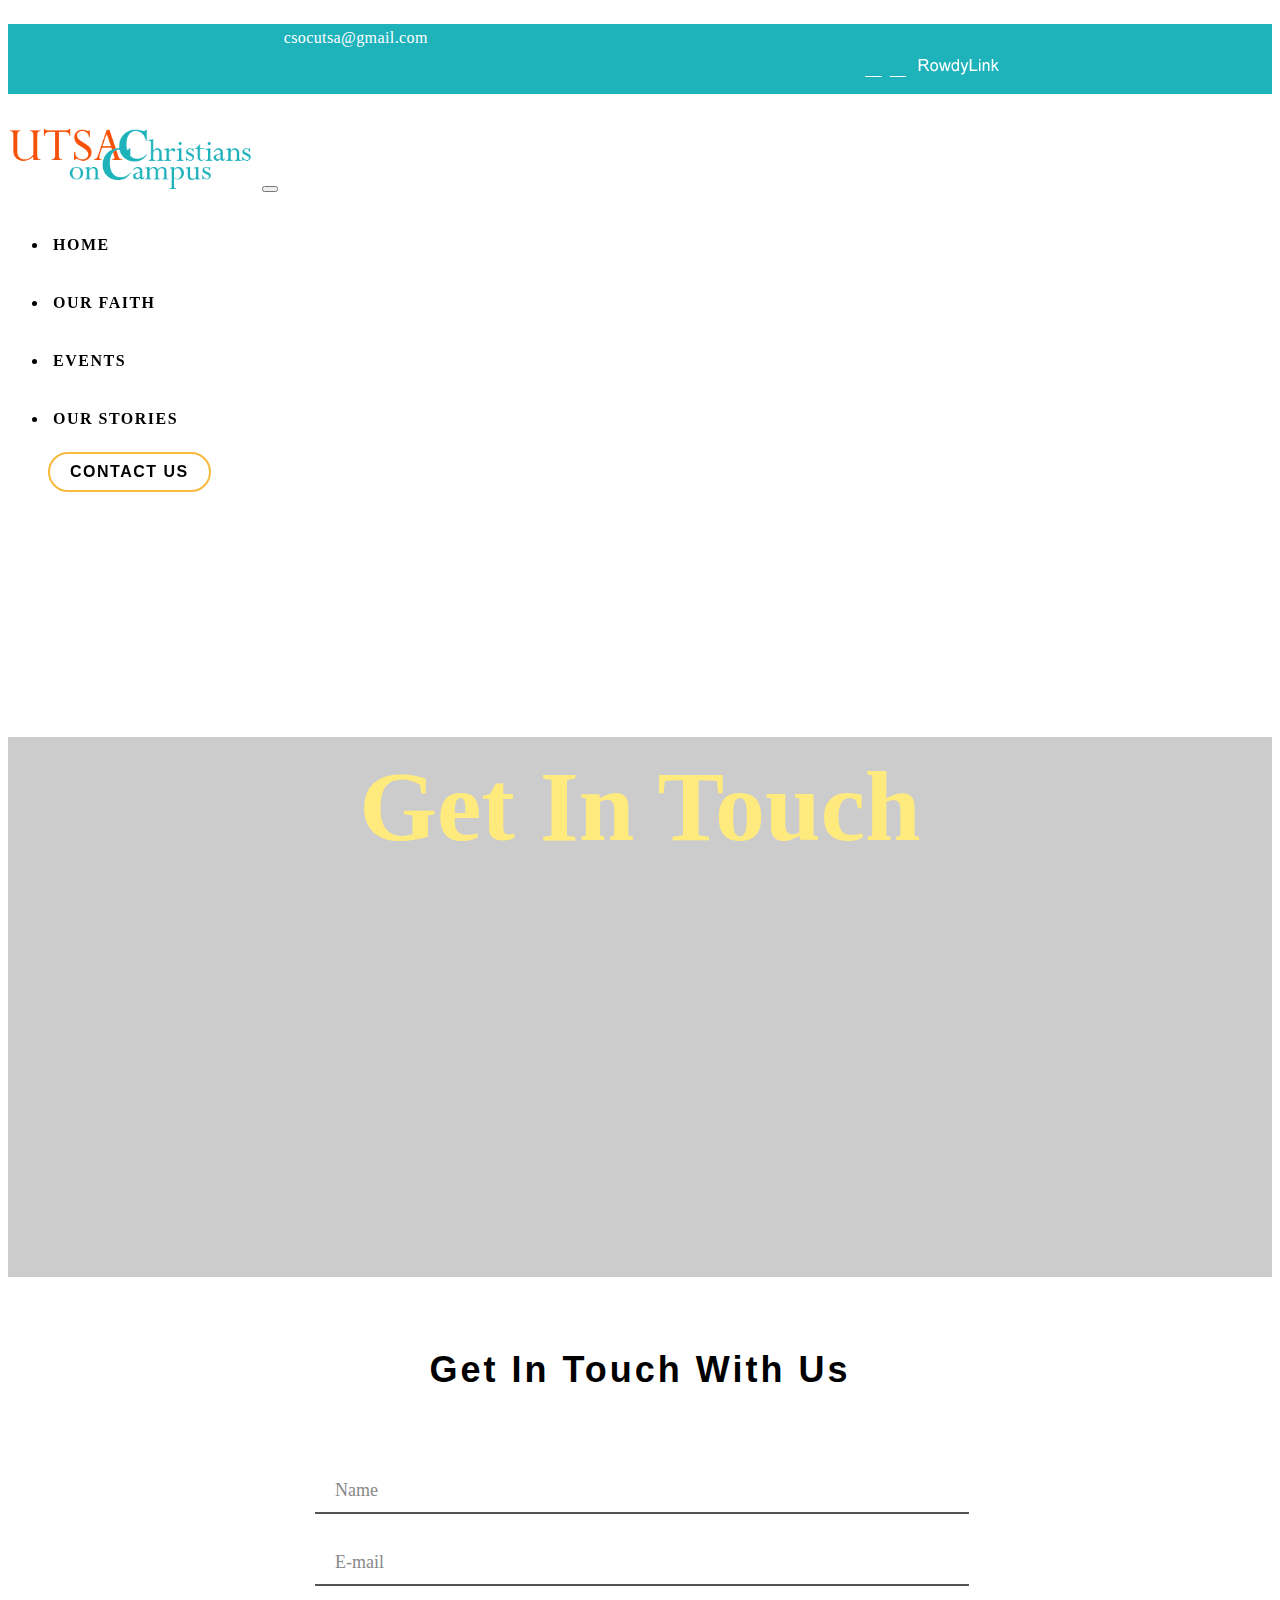
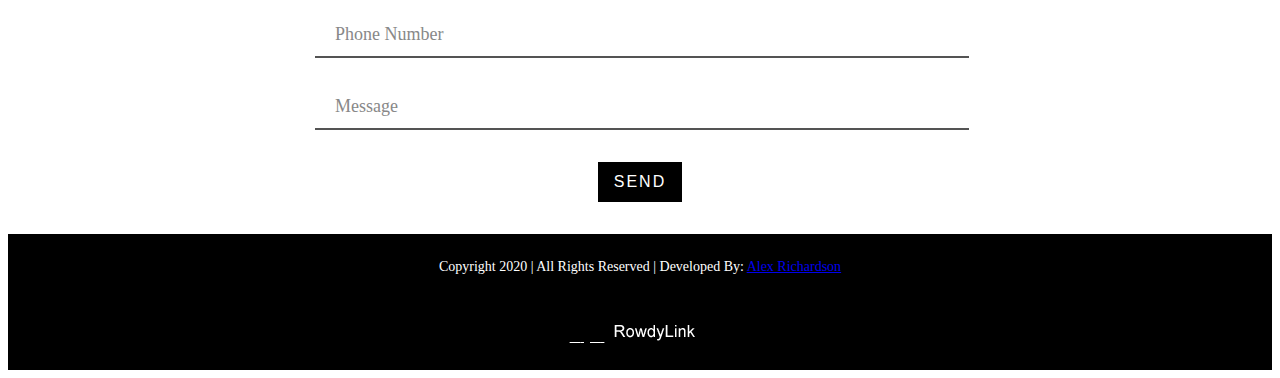
==== commit 86a8ca3b: "Update contact.html" ====
--- a/contact.html
+++ b/contact.html
@@ -132,7 +132,7 @@
     <div class="container-fluid footer">
       <div class="row">
         <div class="col-md-6 centerText footer">
-          <span>Copyright 2020 | All Rights Reserved | Developed By: Alex Richardson</span>
+          <span>Copyright 2020 | All Rights Reserved | Developed By: <a href="https://buildingbrandsmarketing.com/">Alex Richardson</a></span>
         </div>
         <div class="col-md-6 centerText footer">
           <span>
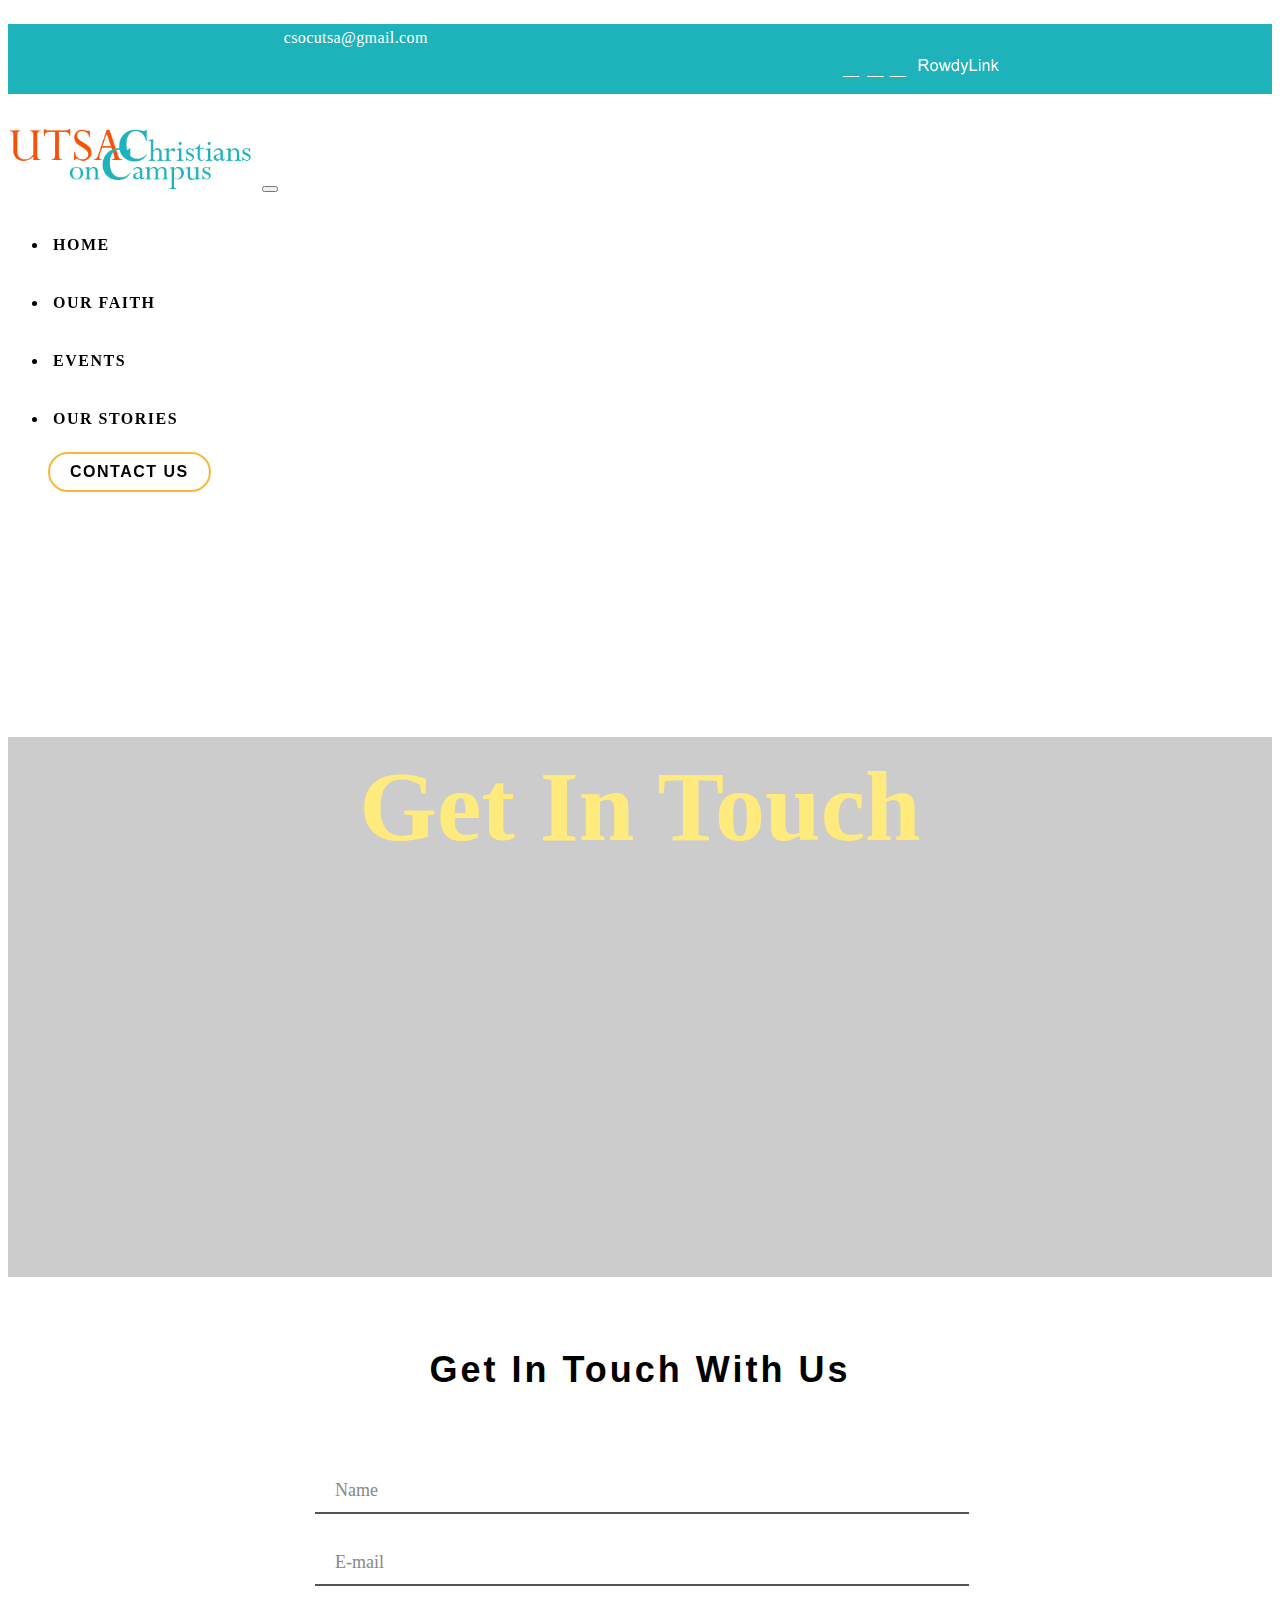
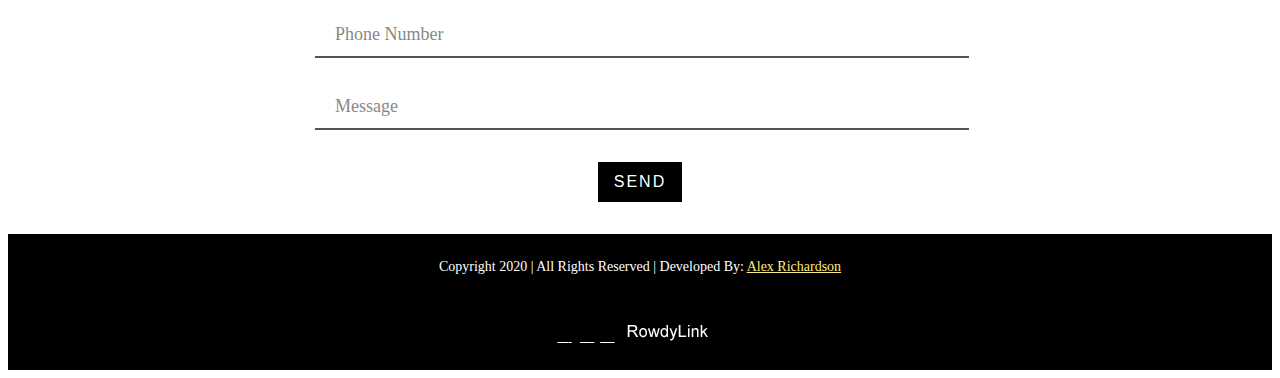
==== commit aa0da724: "Update contact.html" ====
--- a/contact.html
+++ b/contact.html
@@ -23,17 +23,22 @@
         </div>
         <div class="col-md-6 top-nav-test top-nav-icon top-nav-right">
             <span>
-            <a class="social-icon-head" href="https://www.facebook.com/utsachristians/" target="_blank">
-              <i class="fab fa-facebook-f"></i>
-            </a>
+              <a class="social-icon-head" href="https://www.facebook.com/csocutsa" target="_blank">
+                <i class="fab fa-facebook-f"></i>
+              </a>
             </span>
             <span>
-              <a class="social-icon" href="https://instagram.com/casaoncampus?igshid=c43njdv15ox2" target="_blank">
+              <a class="social-icon" href="https://www.instagram.com/csoc_utsa/" target="_blank">
                 <i class="fab fa-instagram"></i>
               </a>
             </span>
+           <span>
+              <a class="social-icon" href="https://twitter.com/csoc_utsa" target="_blank">
+                <i class="fab fa-twitter"></i>
+              </a>
+            </span>
             <span>
-              <a class="social-icon-head" href="https://utsa.campuslabs.com/engage/organization/christiansoncampus" target="_blank">
+              <a class="social-icon-head" href="https://rowdylink.utsa.edu/organization/christianstudentsoncampus" target="_blank">
                 <img src="../public/img/rowdy-link.png">
               </a>
             </span>
@@ -87,7 +92,7 @@
             <!--<div class="col-md-12">-->
                 <h1 class="title">Get In Touch With Us</h1>
                 <!--<h3 class="title">If you do not receive any response from us within 3-5 business days, please email us at csoc.ut@gmail.com.</h3>-->
-            <form action="https://formspree.io/info@utsachristians.org" method="POST" class="contact-form row">
+            <form action="https://formspree.io/csocutsa@gmail.com" method="POST" class="contact-form row">
                 <div class="form-field col-md-12">
                     <input id="name" class="input-text js-input" type="text" name="name" required>
                     <label class="label" for="name">Name</label>
@@ -113,7 +118,7 @@
         </section>
     </div> 
     <div id="mybutton">
-  <button class="feedback"><a target="_blank" href="http://www.utsachristians.org/public/MinistrySeries7.pdf">Ministry Series Outline</a></button>
+<!--   <button class="feedback"><a target="_blank" href="http://www.utsachristians.org/public/MinistrySeries7.pdf">Ministry Series Outline</a></button> -->
 </div>
 </div>
 
@@ -136,17 +141,22 @@
         </div>
         <div class="col-md-6 centerText footer">
           <span>
-            <a class="social-icon" href="https://www.facebook.com/utsachristians/" target="_blank">
-              <i class="fab fa-facebook-f"></i>
-            </a>
+              <a class="social-icon-head" href="https://www.facebook.com/csocutsa" target="_blank">
+                <i class="fab fa-facebook-f"></i>
+              </a>
             </span>
             <span>
-              <a class="social-icon" href="https://instagram.com/casaoncampus?igshid=c43njdv15ox2" target="_blank">
+              <a class="social-icon" href="https://www.instagram.com/csoc_utsa/" target="_blank">
                 <i class="fab fa-instagram"></i>
               </a>
             </span>
+           <span>
+              <a class="social-icon" href="https://twitter.com/csoc_utsa" target="_blank">
+                <i class="fab fa-twitter"></i>
+              </a>
+            </span>
             <span>
-              <a class="social-icon" href="https://utsa.campuslabs.com/engage/organization/christiansoncampus" target="_blank">
+              <a class="social-icon-head" href="https://rowdylink.utsa.edu/organization/christianstudentsoncampus" target="_blank">
                 <img src="../public/img/rowdy-link.png">
               </a>
             </span>
--- a/public/stylesheets/app.css
+++ b/public/stylesheets/app.css
@@ -1,3 +1,7 @@
+a {
+	color: #ffeb7d;
+}
+
 .spaceDivide {
     padding: 65px 15px 65px 15px;
 }
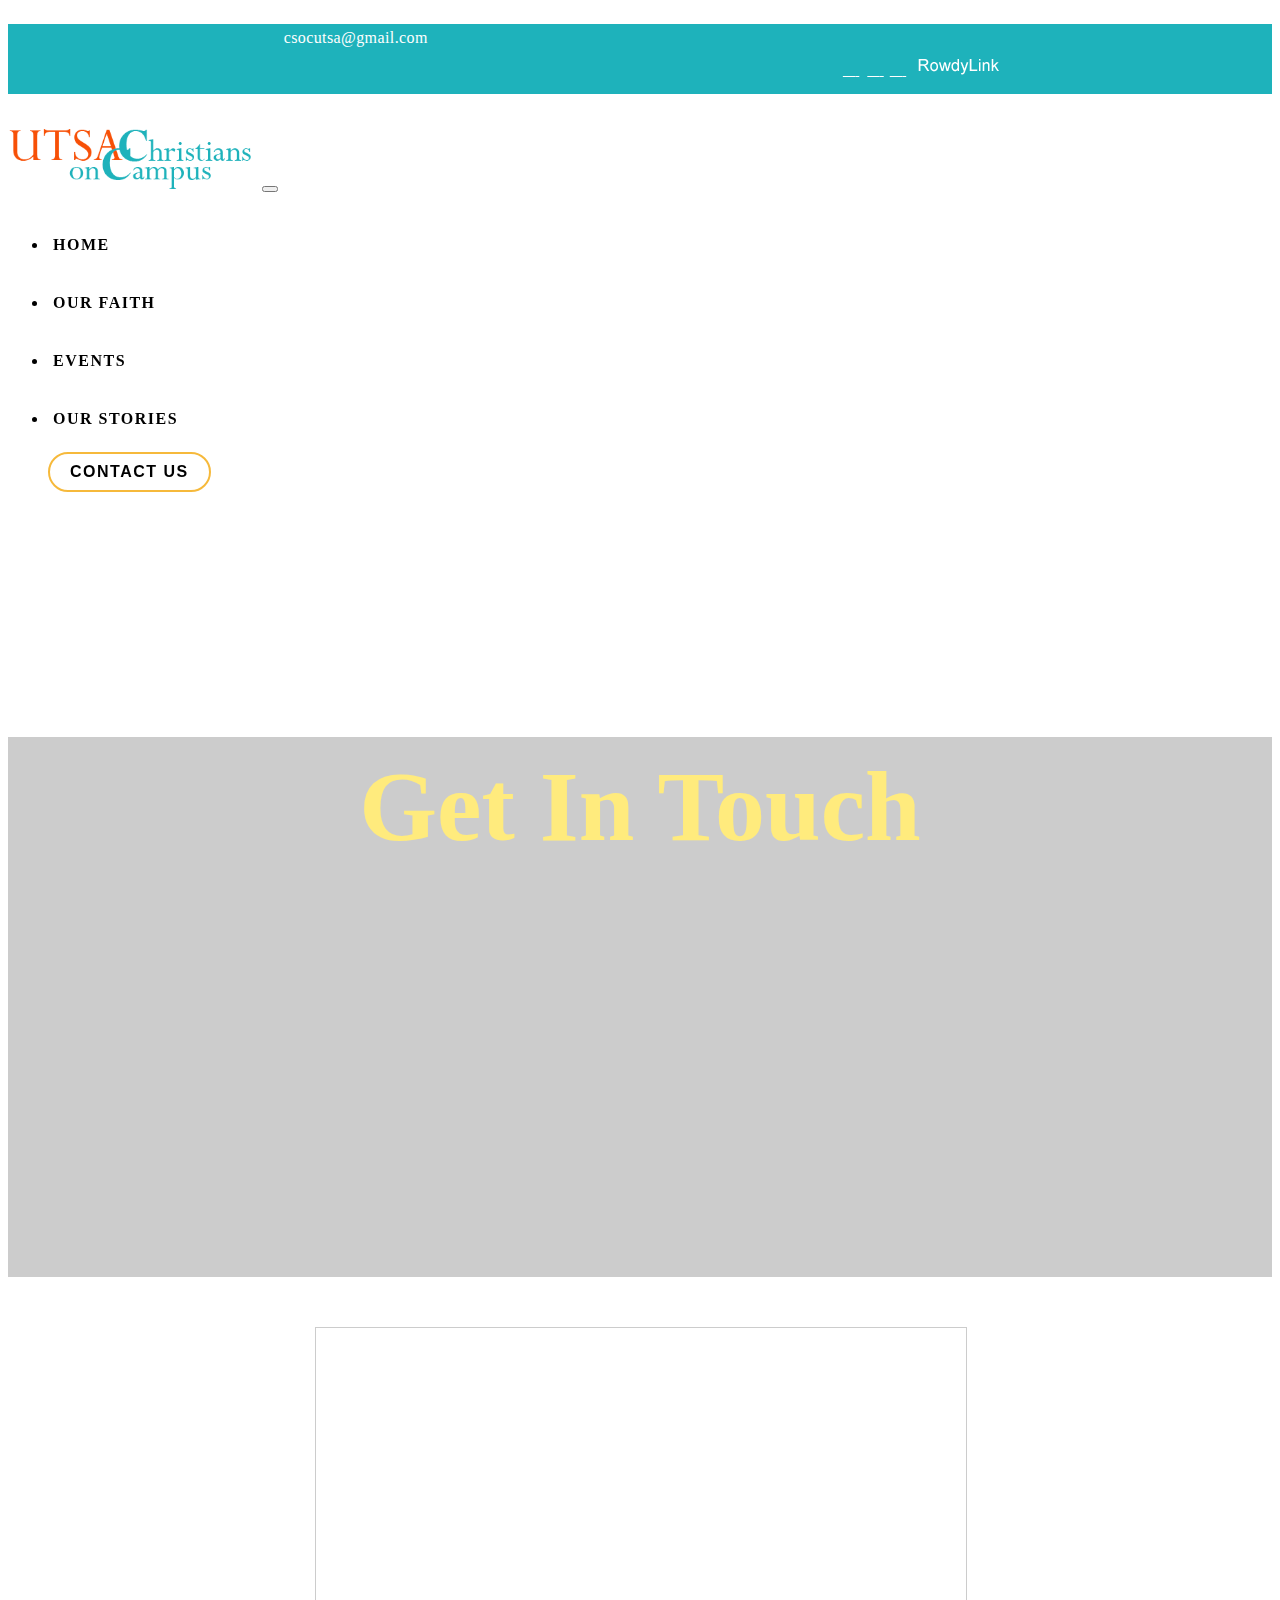
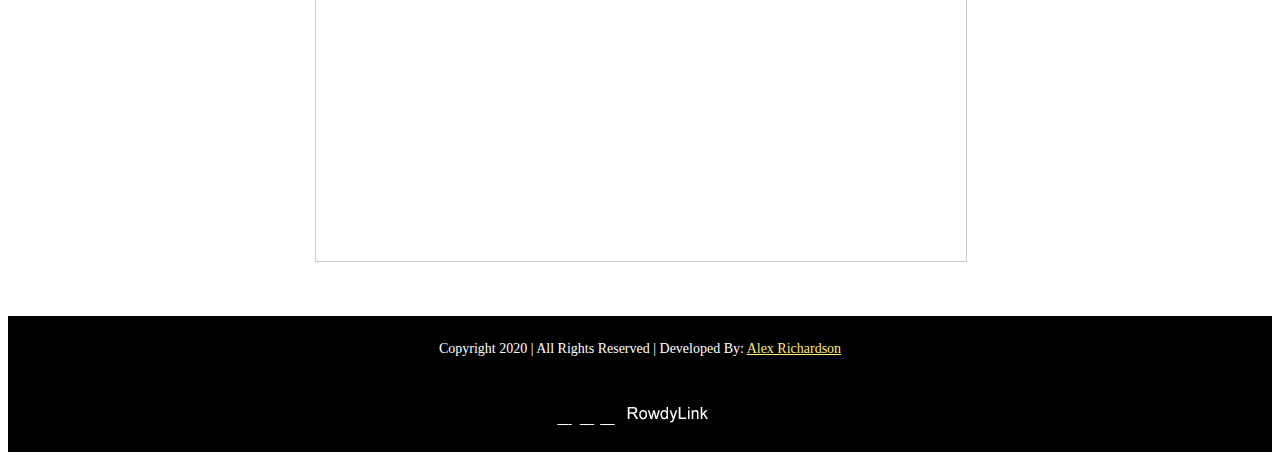
==== commit 12904f5e: "Update contact.html" ====
--- a/contact.html
+++ b/contact.html
@@ -88,11 +88,13 @@
     </div>
             
         <section class="get-in-touch">
+          
+          <iframe class="airtable-embed" src="https://airtable.com/embed/shrX0frJKmLWMzRgL?backgroundColor=orange" frameborder="0" onmousewheel="" width="100%" height="533" style="background: transparent; border: 1px solid #ccc; margin:50px 0 ;"></iframe>
                 
             <!--<div class="col-md-12">-->
-                <h1 class="title">Get In Touch With Us</h1>
+<!--                 <h1 class="title">Get In Touch With Us</h1> -->
                 <!--<h3 class="title">If you do not receive any response from us within 3-5 business days, please email us at csoc.ut@gmail.com.</h3>-->
-            <form action="https://formspree.io/csocutsa@gmail.com" method="POST" class="contact-form row">
+<!--             <form action="https://formspree.io/csocutsa@gmail.com" method="POST" class="contact-form row">
                 <div class="form-field col-md-12">
                     <input id="name" class="input-text js-input" type="text" name="name" required>
                     <label class="label" for="name">Name</label>
@@ -114,7 +116,7 @@
                     <input class="submit-btn" type="submit" value="Send">
                     <input type="hidden" name="_next" value="https://utsachristians.org/contact" />
                 </div>
-            </form>
+            </form> -->
         </section>
     </div> 
     <div id="mybutton">
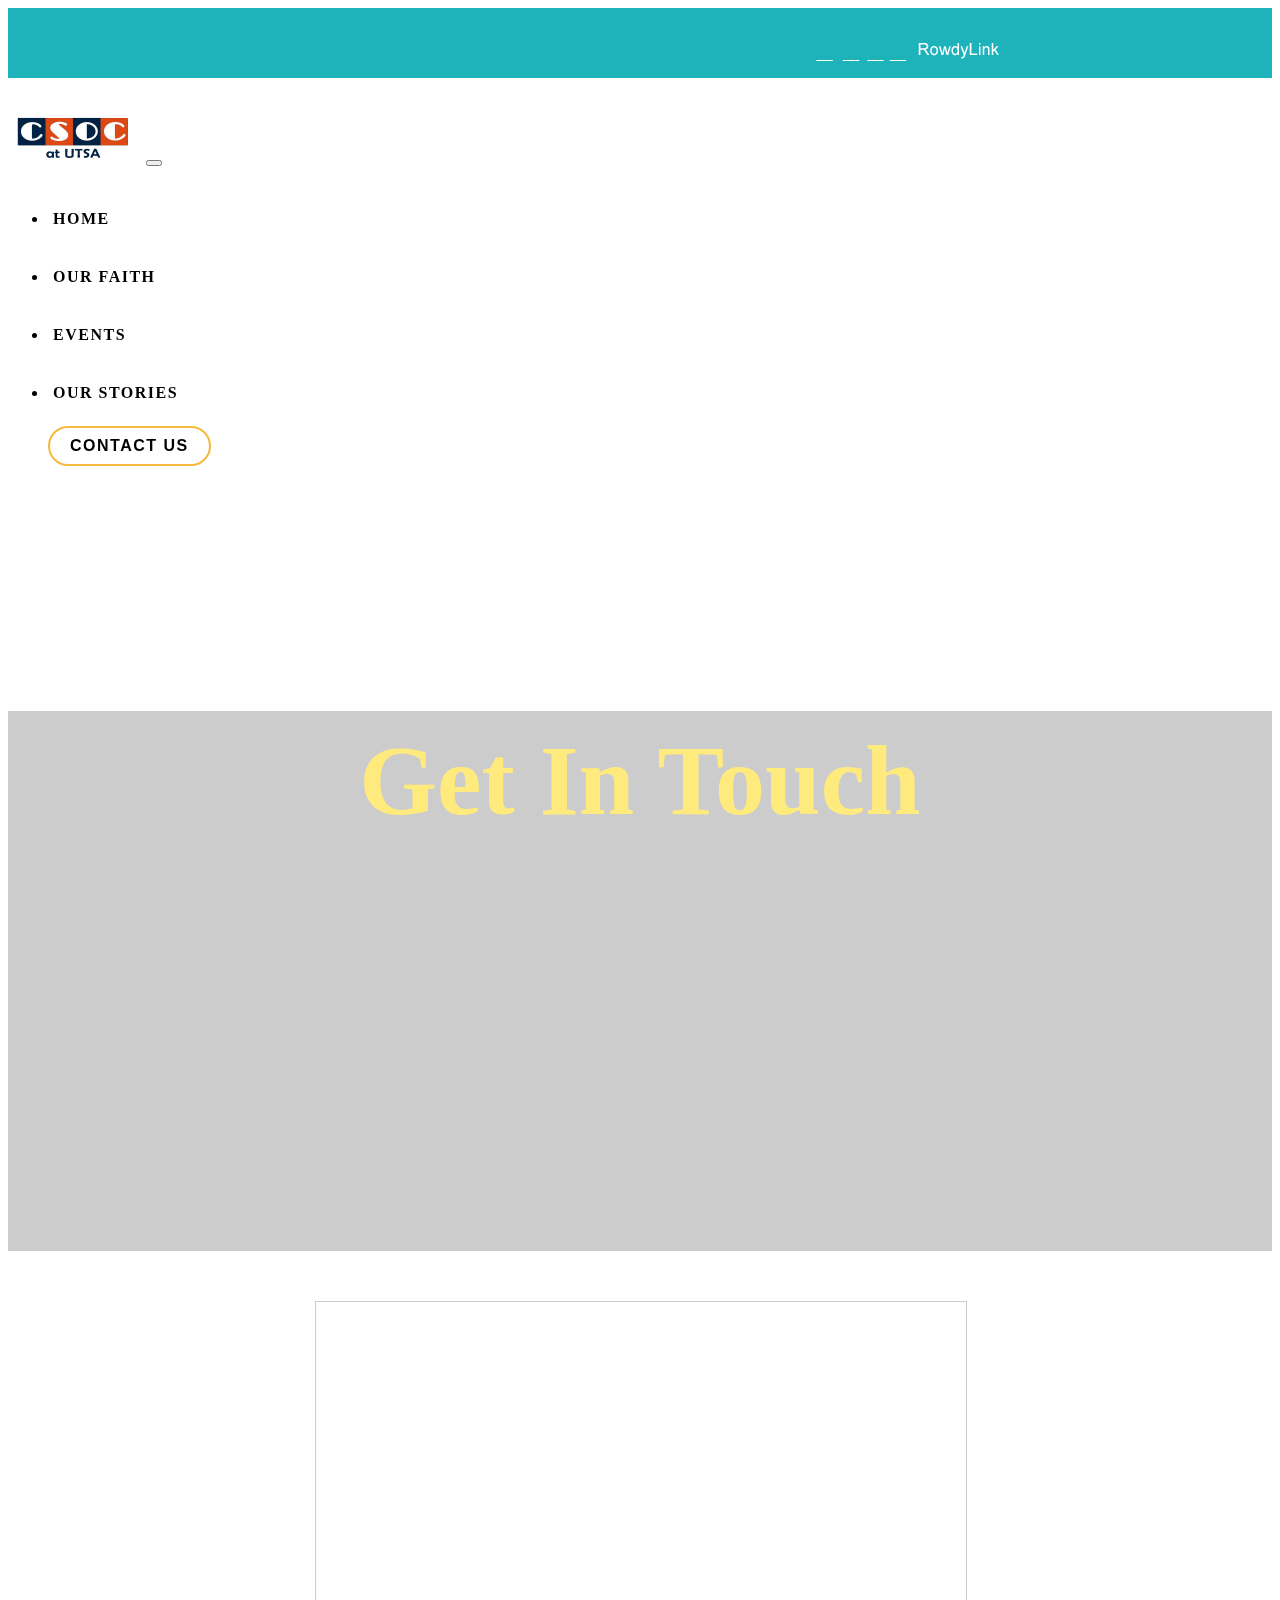
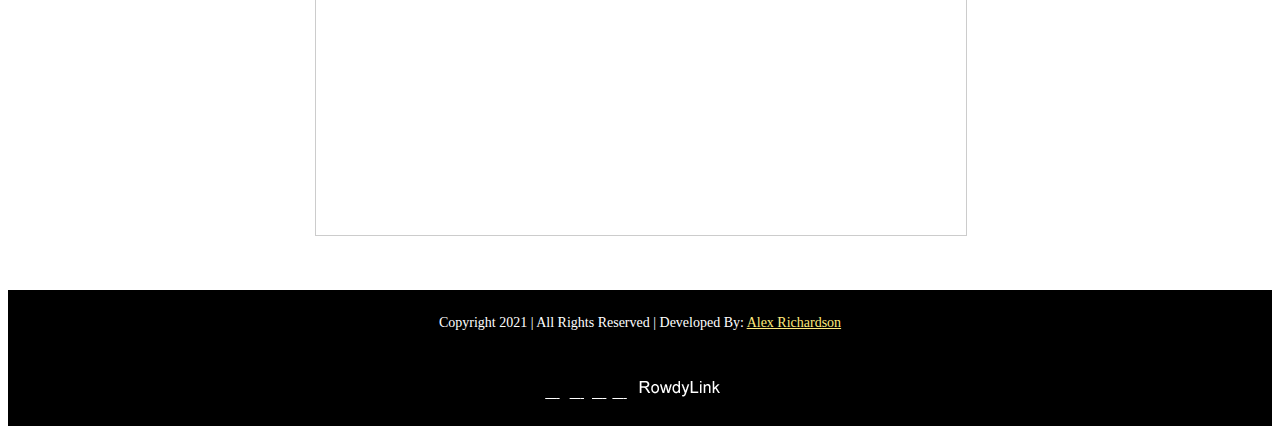
==== commit 192c863c: "Update contact.html" ====
--- a/contact.html
+++ b/contact.html
@@ -19,10 +19,15 @@
     <div class="container-fluid top-nav-off-mob">
       <div class="row">
         <div class="col-md-6 top-nav-test top-nav-left">
-          <p><i class="fas fa-envelope social-icon-head"></i>csocutsa@gmail.com</p>
+<!--           <p><i class="fas fa-envelope social-icon-head"></i>csocutsa@gmail.com</p> -->
         </div>
         <div class="col-md-6 top-nav-test top-nav-icon top-nav-right">
-            <span>
+          <span>
+              <a class="social-icon-head" href="https://www.youtube.com/channel/UCN2ET3PWMqEzBrOBL6EwlKw" target="_blank">
+                <i class="fab fa-youtube"></i>
+              </a>
+            </span>  
+          <span>
               <a class="social-icon-head" href="https://www.facebook.com/csocutsa" target="_blank">
                 <i class="fab fa-facebook-f"></i>
               </a>
@@ -48,7 +53,7 @@
     
     <nav class="navbar navbar-dark fixed-top navbar-expand-md navbar-no-bg nav">
       <div class="container">
-        <a class="navbar-brand" href="/"><img src="../public/img/utsalogo.png" style="height: 60px;" class="d-inline-block" alt="Christians on Campus Logo"></a>
+          <a class="navbar-brand" href="/"><img class="d-inline-block" src="../public/img/utsalogo.png" style="height:50px;" alt="Christians on Campus Logo"></a>
           <button class="navbar-toggler" type="button" data-toggle="collapse" data-target="#navbarNavigation" aria-controls="navbarTogglerDemo01" aria-expanded="false" aria-label="Toggle navigation">
             <span class="navbar-toggler-icon"></span>
           </button>
@@ -139,9 +144,15 @@
     <div class="container-fluid footer">
       <div class="row">
         <div class="col-md-6 centerText footer">
-          <span>Copyright 2020 | All Rights Reserved | Developed By: <a href="https://buildingbrandsmarketing.com/">Alex Richardson</a></span>
+          <span>Copyright 2021 | All Rights Reserved | Developed By: <a href="https://buildingbrandsmarketing.com/">Alex Richardson</a></span>
         </div>
         <div class="col-md-6 centerText footer">
+          <span>
+              <a class="social-icon-head" href="https://www.youtube.com/channel/UCN2ET3PWMqEzBrOBL6EwlKw" target="_blank">
+                <i class="fab fa-youtube"></i>
+              </a>
+            </span>    
+          <span>
           <span>
               <a class="social-icon-head" href="https://www.facebook.com/csocutsa" target="_blank">
                 <i class="fab fa-facebook-f"></i>
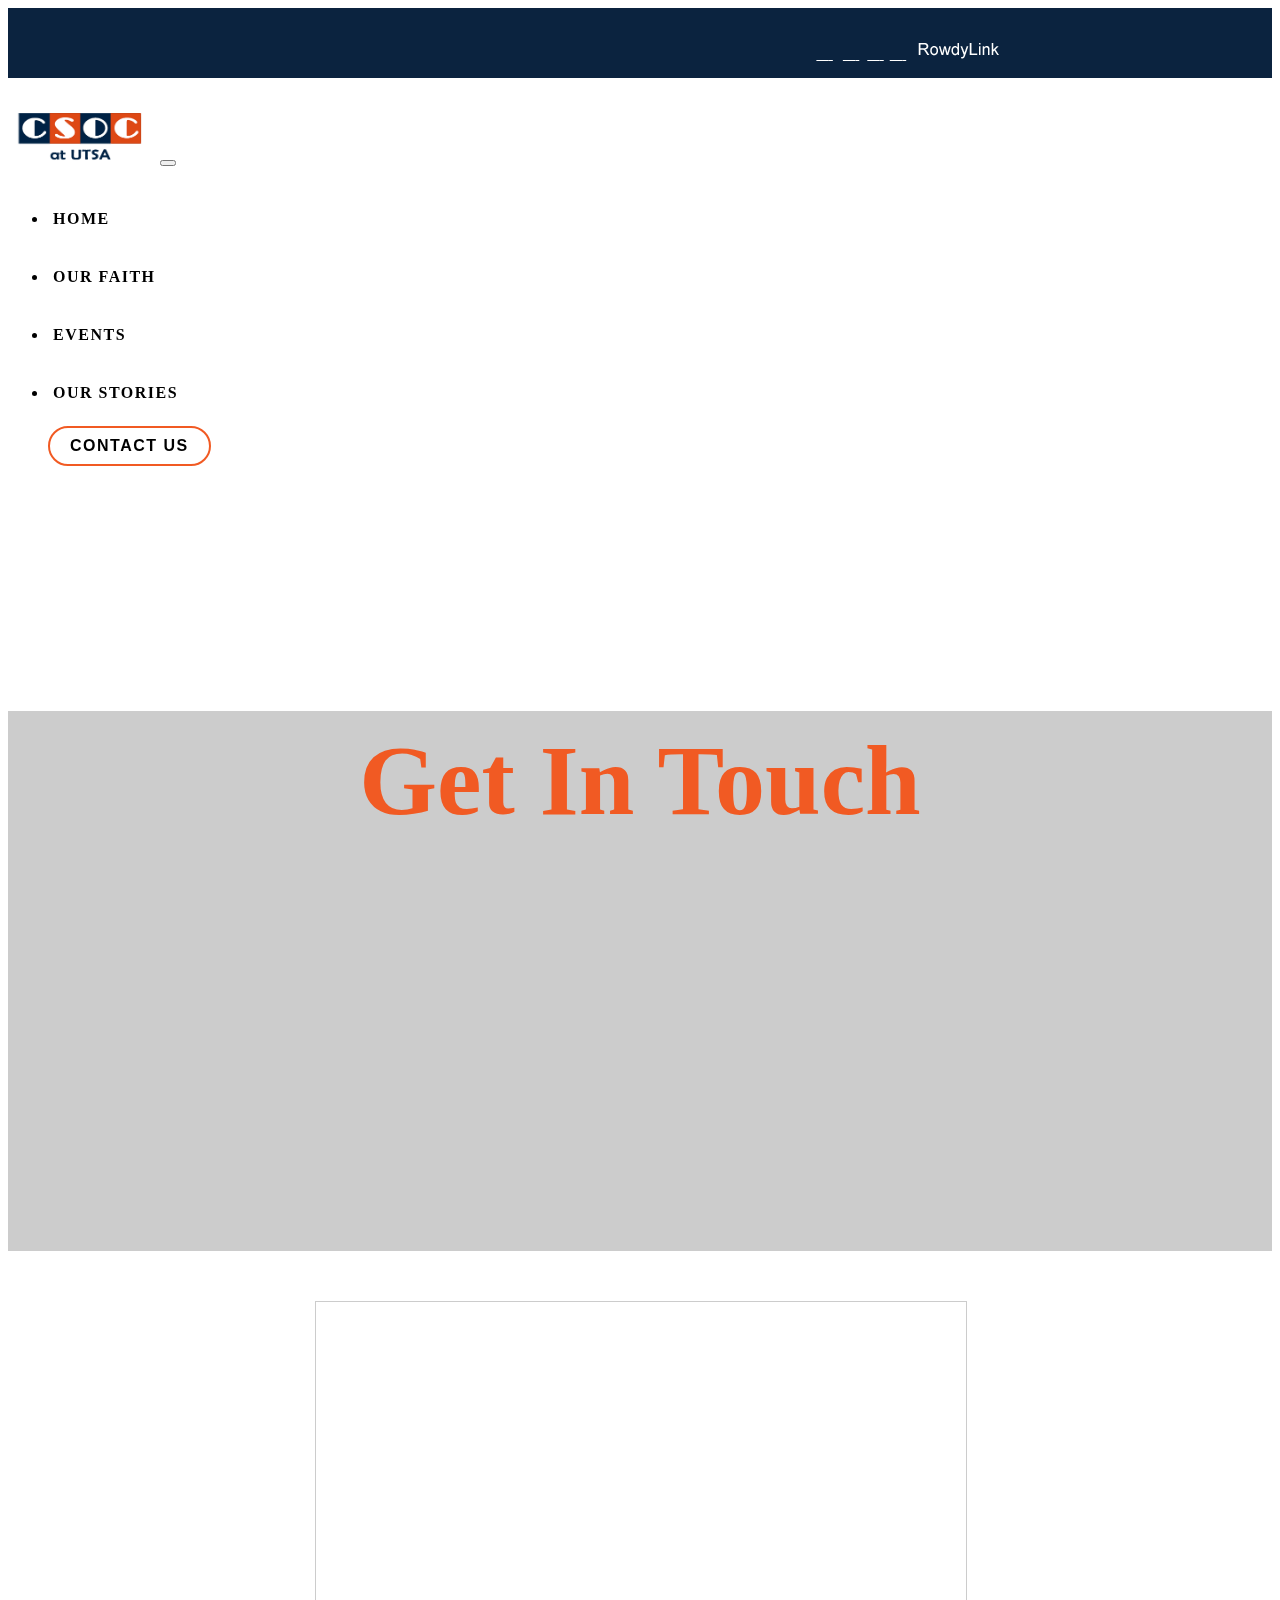
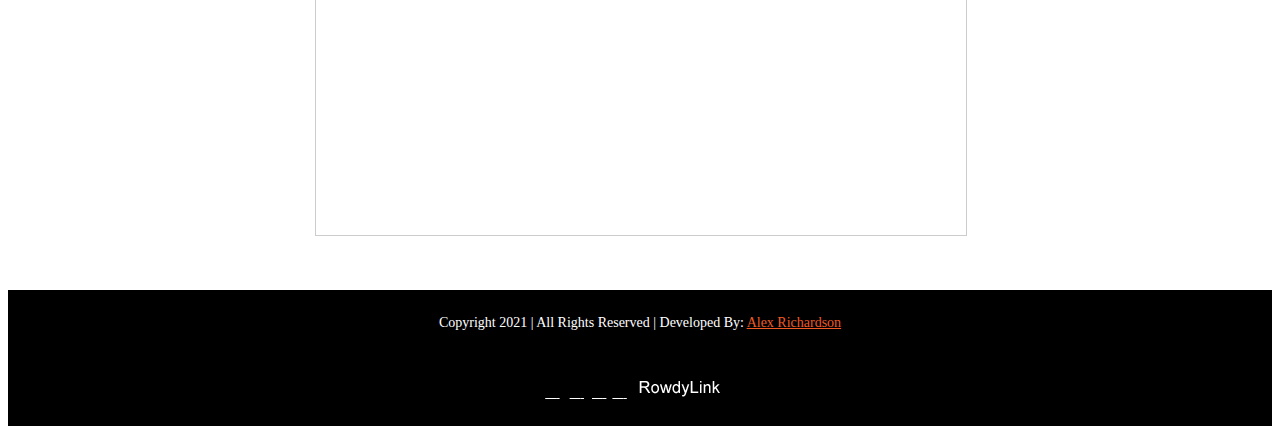
==== commit b16b76bf: "Update contact.html" ====
--- a/contact.html
+++ b/contact.html
@@ -94,8 +94,8 @@
             
         <section class="get-in-touch">
           
-          <iframe class="airtable-embed" src="https://airtable.com/embed/shrX0frJKmLWMzRgL?backgroundColor=orange" frameborder="0" onmousewheel="" width="100%" height="533" style="background: transparent; border: 1px solid #ccc; margin:50px 0 ;"></iframe>
-                
+<!--           <iframe class="airtable-embed" src="https://airtable.com/embed/shrX0frJKmLWMzRgL?backgroundColor=orange" frameborder="0" onmousewheel="" width="100%" height="533" style="background: transparent; border: 1px solid #ccc; margin:50px 0 ;"></iframe> -->
+                <iframe class="airtable-embed" src="https://airtable.com/embed/shrNQg5DSuM8YB5pm?backgroundColor=orange" frameborder="0" onmousewheel="" width="100%" height="533" style="background: transparent; border: 1px solid #ccc; margin:50px 0 ;"></iframe>
             <!--<div class="col-md-12">-->
 <!--                 <h1 class="title">Get In Touch With Us</h1> -->
                 <!--<h3 class="title">If you do not receive any response from us within 3-5 business days, please email us at csoc.ut@gmail.com.</h3>-->
--- a/public/stylesheets/app.css
+++ b/public/stylesheets/app.css
@@ -1,5 +1,10 @@
 a {
-	color: #ffeb7d;
+	color: #f15a23;
+}
+
+.navbar-brand img {
+	height: auto;
+	max-height: 75px;
 }
 
 .spaceDivide {
@@ -22,7 +27,7 @@
     background-color: transparent;
     
     /* Border styles */
-    border: 2px solid #f6b93b;
+    border: 2px solid #f15a23;
     border-radius: 20px;
     /*line-height: 17px;*/
     padding: 1px 20px;
@@ -32,8 +37,8 @@
 
 .contact-us-button-mob:hover {
     color: white !important;
-    background: #f6b93b;
-    border-color: #f6b93b !important;
+    background: #f15a23;
+    border-color: #f15a23 !important;
     transition: all 0.4s ease 0s;
 }
 
@@ -43,11 +48,11 @@
 
 
 .headItem-blue {
-    color: #1eb2bb;
+    color: #0b233f;
 }
 
 .headItem-yellow {
-    color: #ffeb7d;
+    color: #f15a23;
 }
 
 .descText {
@@ -210,7 +215,7 @@
   max-height: 50px;
   background-size: cover;
   background-repeat: no-repeat;
-  background-image: url([data-uri]);
+/*   background-image: url([data-uri]); */
 }
 
 .bibleIcon {
@@ -218,7 +223,7 @@
   max-height: 50px;
   background-size: cover;
   background-repeat: no-repeat;
-  background-image: url([data-uri]);
+/*   background-image: url([data-uri]); */
 }
 
 .fellowshipIcon {
@@ -226,7 +231,7 @@
   max-height: 50px;
   background-size: cover;
   background-repeat: no-repeat;
-  background-image: url([data-uri])
+/*   background-image: url([data-uri]) */
 }
 
 .right-icon {
@@ -323,7 +328,7 @@
 }
 
 .freshman-connect {
-  background-color: #0fb1bb;
+  background-color: #0b233f;
   height: 23vh;
   min-width: 100%;
 }
@@ -335,7 +340,7 @@
 
 
 .freshman-connect-title {
-  color: #ffeb7d;
+  color: #f15a23;
   font-size: 30px;
   font-weight: 700;
   font-family: 'Montserrat';
@@ -538,7 +543,7 @@
 @media (max-width: 790px){
   
   .freshman-connect-title {
-    color: #ffeb7d;
+    color: #f15a23;
     font-size: 28px;
     font-weight: 700;
     text-align: center;
@@ -637,7 +642,7 @@
 }
 
 .time {
-  color: #ffeb7d;
+  color: #f15a23;
   display: block;
   font-size: 36px;
   font-weight: 700;
@@ -674,7 +679,7 @@
 }
 
 .vc-custom-bright {
-  color: #ffeb7d;
+  color: #f15a23;
   letter-spacing: 0.05em;
   line-height: 53px;
   font-size: 36px;
@@ -700,7 +705,7 @@
 .show-more-btn {
   display: block; 
   margin: 3vh auto 5vh auto;
-  background-color: #1eb2bb;
+  background-color: #0b233f;
   color: #fff;
   font-family: 'Montserrat';
   text-transform: uppercase;
@@ -743,7 +748,7 @@
     margin-top: 25vh;
     font-size: 100px;
     font-weight: 700;
-    color: rgb(255, 235, 125);
+    color: #f15a23;
     font-family: Montserrat;
     line-height: 139px;
     max-width: 100%;
@@ -784,7 +789,7 @@
 .vc-blue {
     padding-right: 75px !important;
     padding-left: 75px !important;
-    box-shadow: inset 0 0 0 1000px 	rgba(30,178,187,0.6);
+    box-shadow: inset 0 0 0 1000px 	rgba(11, 35, 63,0.6);
     background-position: center !important;
     background-repeat: no-repeat !important;
     background-size: cover !important;
@@ -793,7 +798,7 @@
 .vc-yellow {
     padding-right: 75px !important;
     padding-left: 75px !important;
-    box-shadow: inset 0 0 0 1000px rgba(255,255,0,0.4);
+    box-shadow: inset 0 0 0 1000px rgba(241, 90, 35,0.4);
     background-position: center !important;
     background-repeat: no-repeat !important;
     background-size: cover !important;
@@ -834,7 +839,7 @@
 }
 
 .vc-yellow .vc-custom-bright {
-    color: #33DAFF;
+    color: #0b233f;
     letter-spacing: 0.05em;
     line-height: 53px;
     font-size: 36px;
@@ -854,7 +859,7 @@
 }
 
 .vc-blue .vc-custom-bright {
-    color: #ffeb7d;
+    color: #f15a23;
     letter-spacing: 0.05em;
     line-height: 53px;
     font-size: 36px;
@@ -887,11 +892,11 @@
 }
 
 .modal-btn-events-yellow {
-  background-color: #1eb2bb;
+  background-color: #0b233f;
 }
 
 .modal-btn-events-blue {
-  background-color: rgb(255, 235, 125);
+  background-color: #f15a23;
   color: #000;
 }
 
@@ -955,7 +960,7 @@
     text-align: center;
     font-size: 80px;
     font-weight: 700;
-    color: rgb(255, 235, 125);
+    color: #f15a23;
     font-family: Montserrat;
     line-height: 30px;
     max-width: 100%;
@@ -968,7 +973,7 @@
     text-align: center;
     font-size: 30px;
     font-weight: 400;
-    color: rgb(255, 235, 125);
+    color: #f15a23;
     font-family: Montserrat;
     line-height: 30px;
     max-width: 100%;
@@ -1023,7 +1028,7 @@
 }
 
 .event-time {
-  color: #ffeb7d;
+  color: #f15a23;
   display: block;
   font-size: 36px;
   font-weight: 700;
@@ -1528,7 +1533,7 @@
 }
 
 .social-icon:hover {
-  color: #1eb2bb !important; 
+  color: #0b233f !important; 
 }
 
 
@@ -1542,8 +1547,8 @@
 
 .test-btn {
   font-size:22px;
-  background-color: #ffeb7d;
-  color: #0fb1bb;
+  background-color: #f15a23;
+  color: #0b233f;
   border-radius:25px;
   width: 100%;
   height: auto;
@@ -1603,7 +1608,7 @@
 .carousel-head {
     font-size: 139px;
     font-weight: 700;
-    color: rgb(255, 235, 125);
+    color: #f15a23;
     font-family: Montserrat;
     line-height: 139px;
     max-width: 100%;
@@ -1651,7 +1656,7 @@
     .carousel-head {
         font-size: 80px;
         font-weight: 700;
-        color: rgb(255, 235, 125);
+        color: #f15a23;
         font-family: Montserrat;
         line-height: 80px;
         max-width: 100%;
@@ -1686,7 +1691,7 @@
     }
 }
 .top-nav-test {
-    background: #1eb2bb;;
+    background: #0b233f;;
     color: white;
     height: 35px;
     position: relative;
@@ -1721,7 +1726,7 @@
 }
 
 .social-icon-head:hover {
-  color: #ffeb7d !important; 
+  color: #f15a23 !important; 
 }
 
 .navbar {
@@ -1764,7 +1769,7 @@
 .navbar-dark .navbar-nav .nav-link:hover,
 .navbar-dark .navbar-nav a:focus {
 	outline: none;
-    color: orange;
+    color: #f15a23;
 }
  
 .navbar-dark .navbar-nav .nav-link:after {
@@ -1773,7 +1778,7 @@
 	left: 0;
 	width: 100%;
 	height: 4px;
-	background: orange;
+	background: #f15a23;
 	content: '';
 	opacity: 0;
 	-webkit-transition: opacity 0.3s, -webkit-transform 0.3s;
@@ -1809,7 +1814,7 @@
     background-color: transparent;
     
     /* Border styles */
-    border: 2px solid #f6b93b;
+    border: 2px solid #f15a23;
     border-radius: 20px;
     /*line-height: 17px;*/
     padding: 1px 20px;
@@ -1819,8 +1824,8 @@
 
 .contact-us-button:hover {
     color: white !important;
-    background: #f6b93b;
-    border-color: #f6b93b !important;
+    background: #f15a23;
+    border-color: #f15a23 !important;
     transition: all 0.4s ease 0s;
 }
 
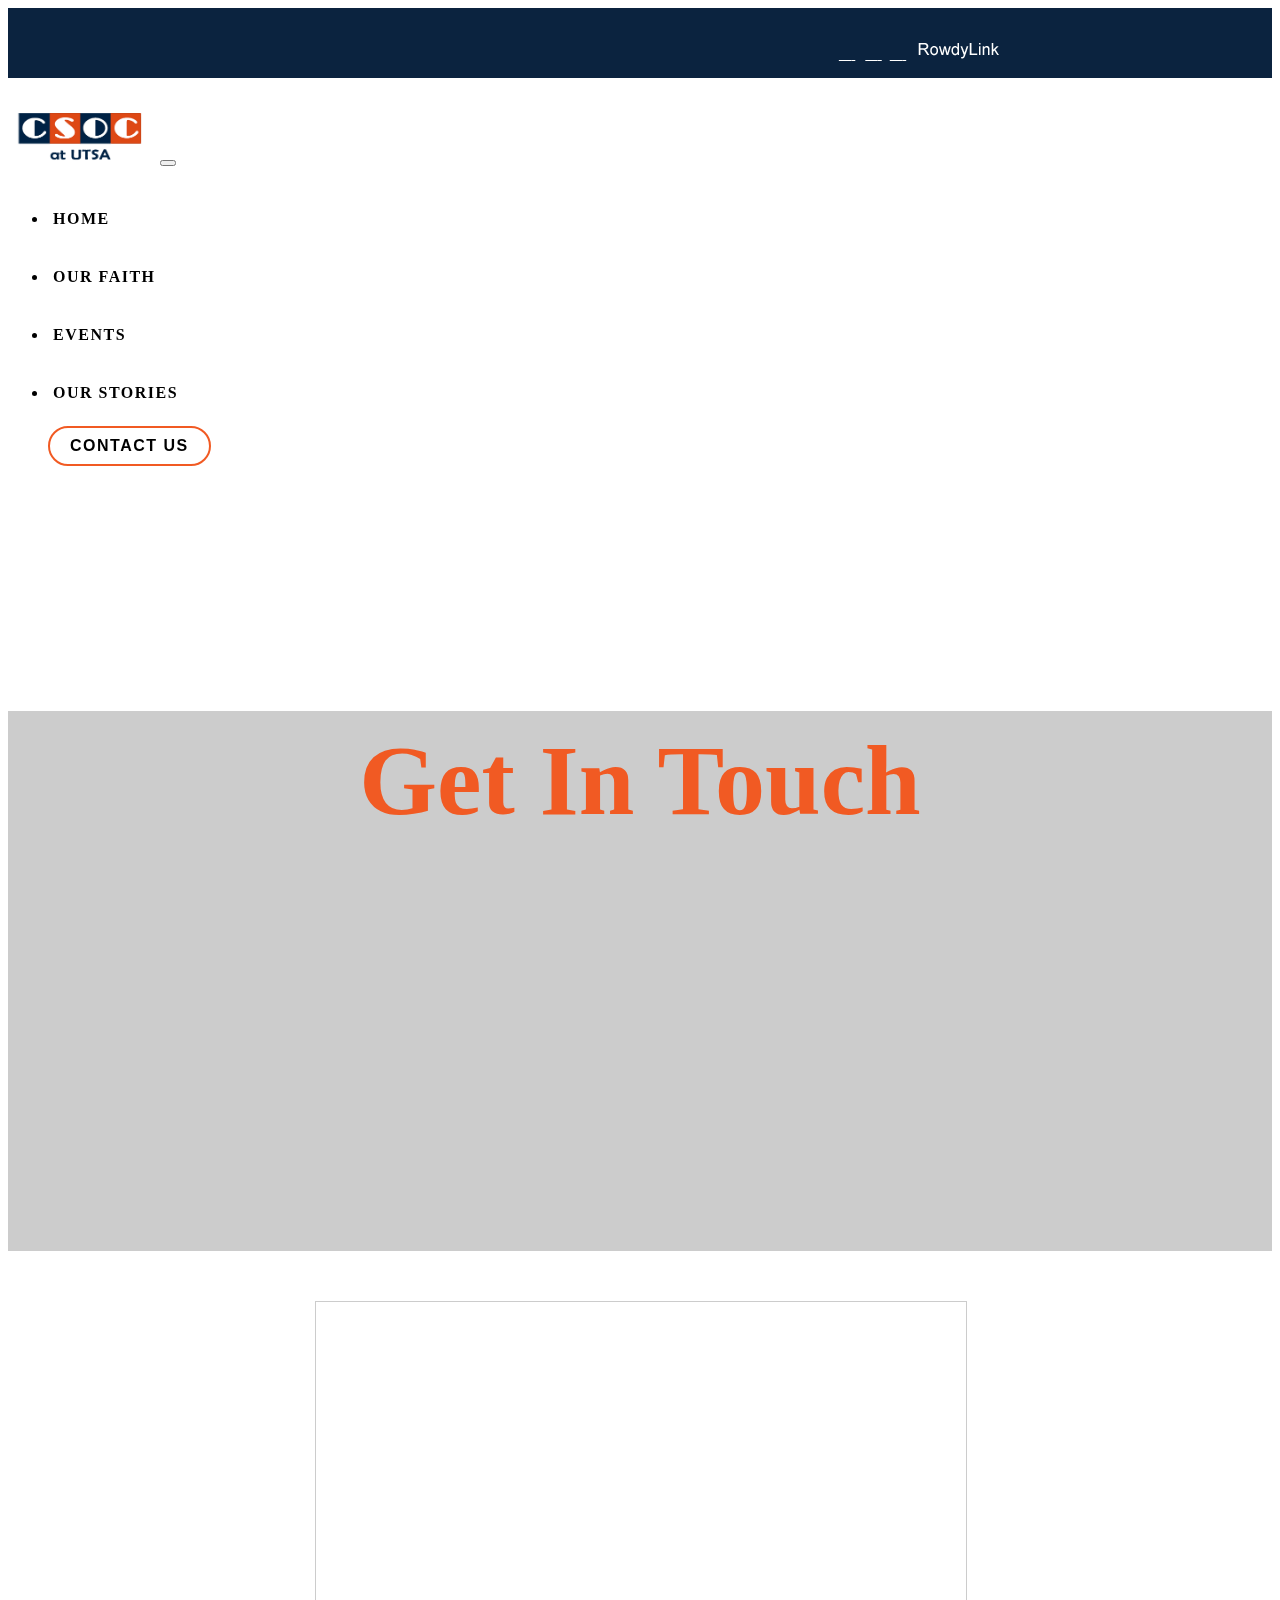
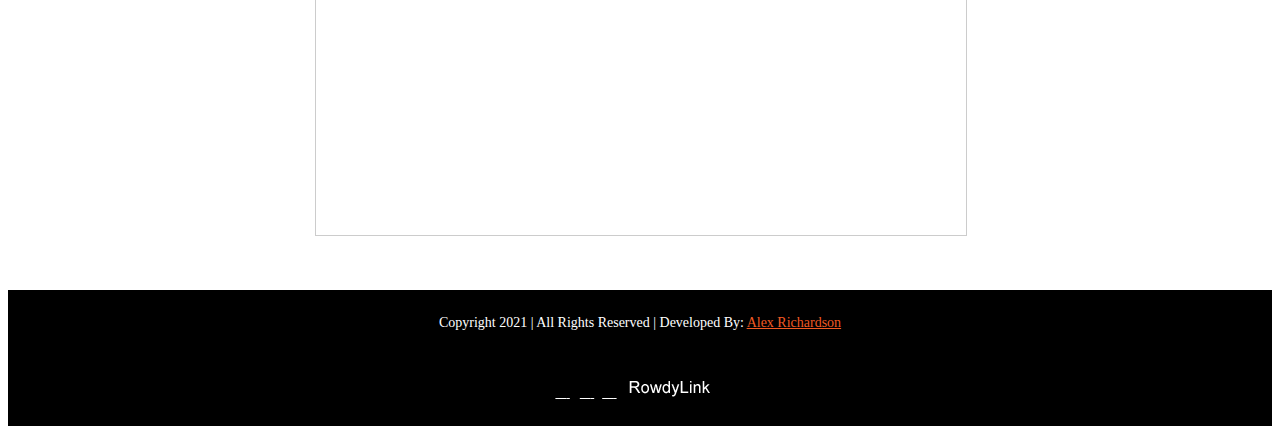
==== commit 308bdc1d: "Update contact.html" ====
--- a/contact.html
+++ b/contact.html
@@ -35,11 +35,6 @@
             <span>
               <a class="social-icon" href="https://www.instagram.com/csoc_utsa/" target="_blank">
                 <i class="fab fa-instagram"></i>
-              </a>
-            </span>
-           <span>
-              <a class="social-icon" href="https://twitter.com/csoc_utsa" target="_blank">
-                <i class="fab fa-twitter"></i>
               </a>
             </span>
             <span>
@@ -163,11 +158,6 @@
                 <i class="fab fa-instagram"></i>
               </a>
             </span>
-           <span>
-              <a class="social-icon" href="https://twitter.com/csoc_utsa" target="_blank">
-                <i class="fab fa-twitter"></i>
-              </a>
-            </span>
             <span>
               <a class="social-icon-head" href="https://rowdylink.utsa.edu/organization/christianstudentsoncampus" target="_blank">
                 <img src="../public/img/rowdy-link.png">
